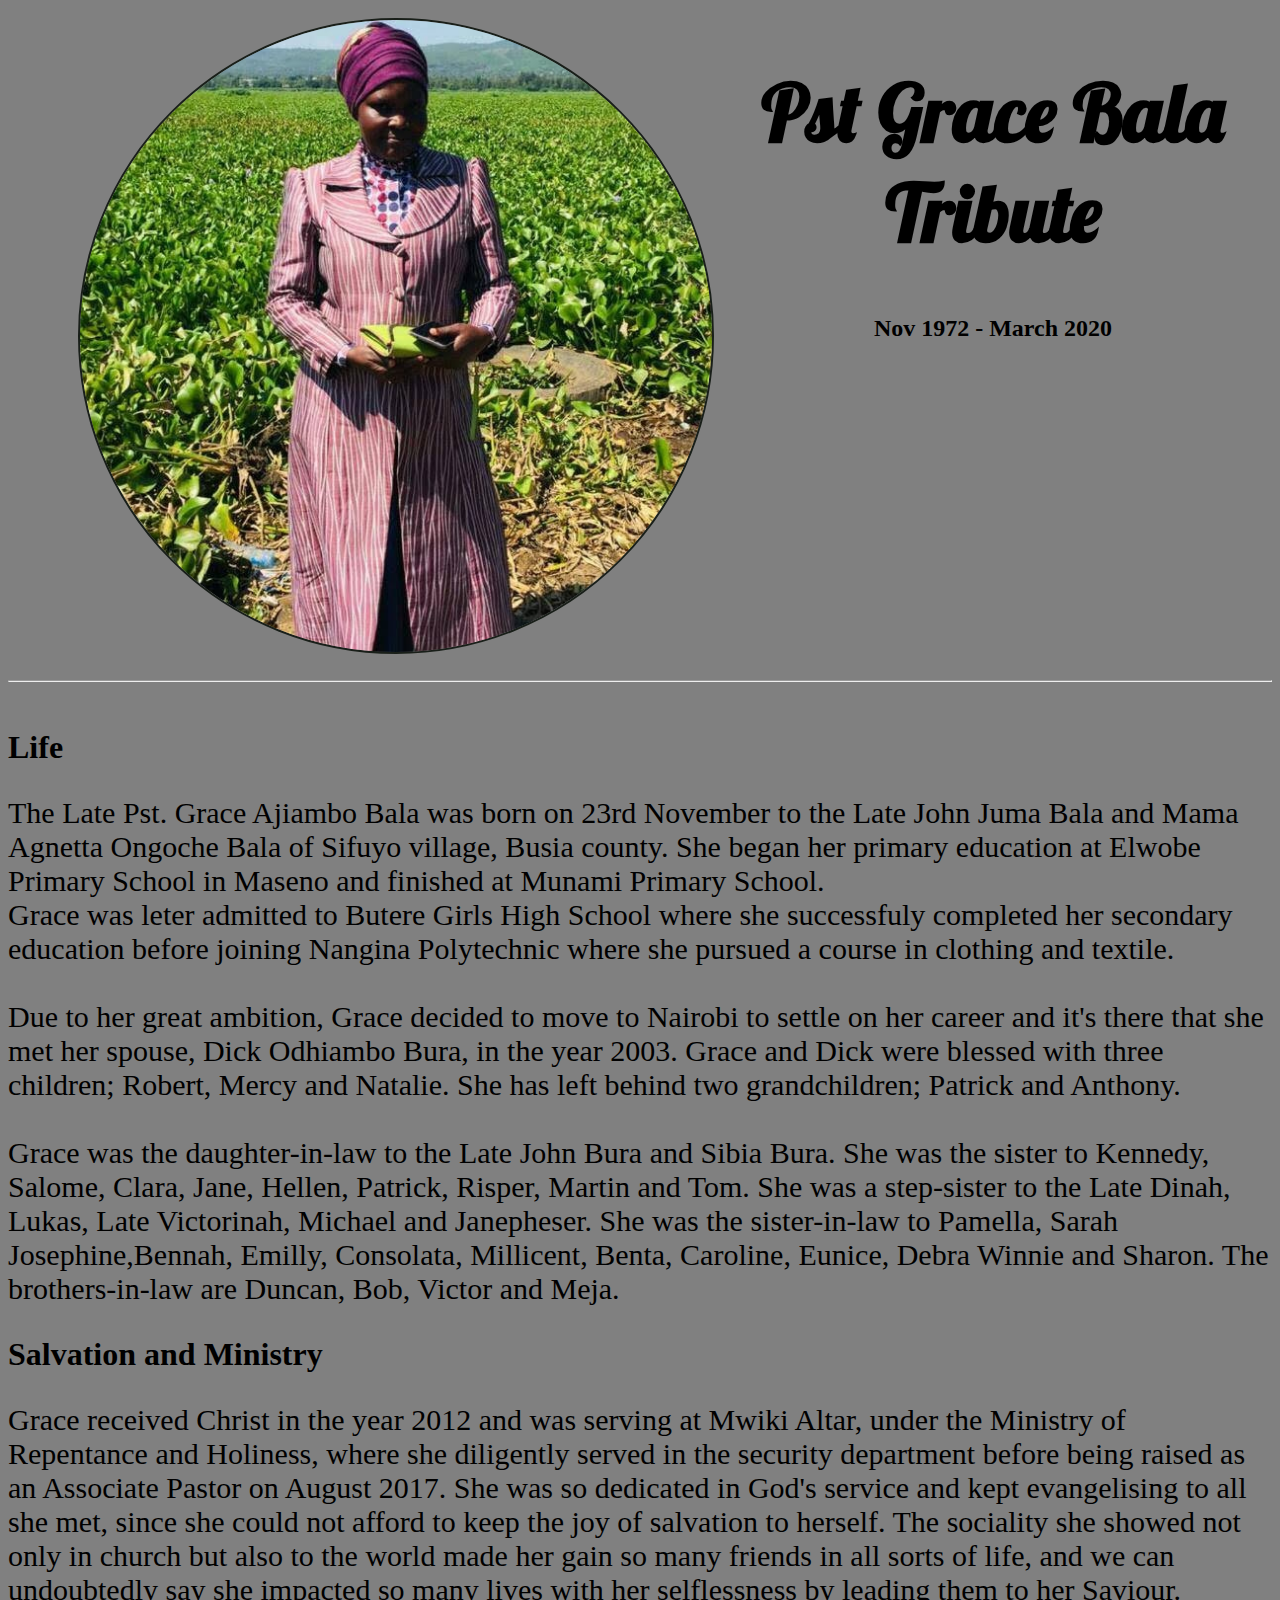
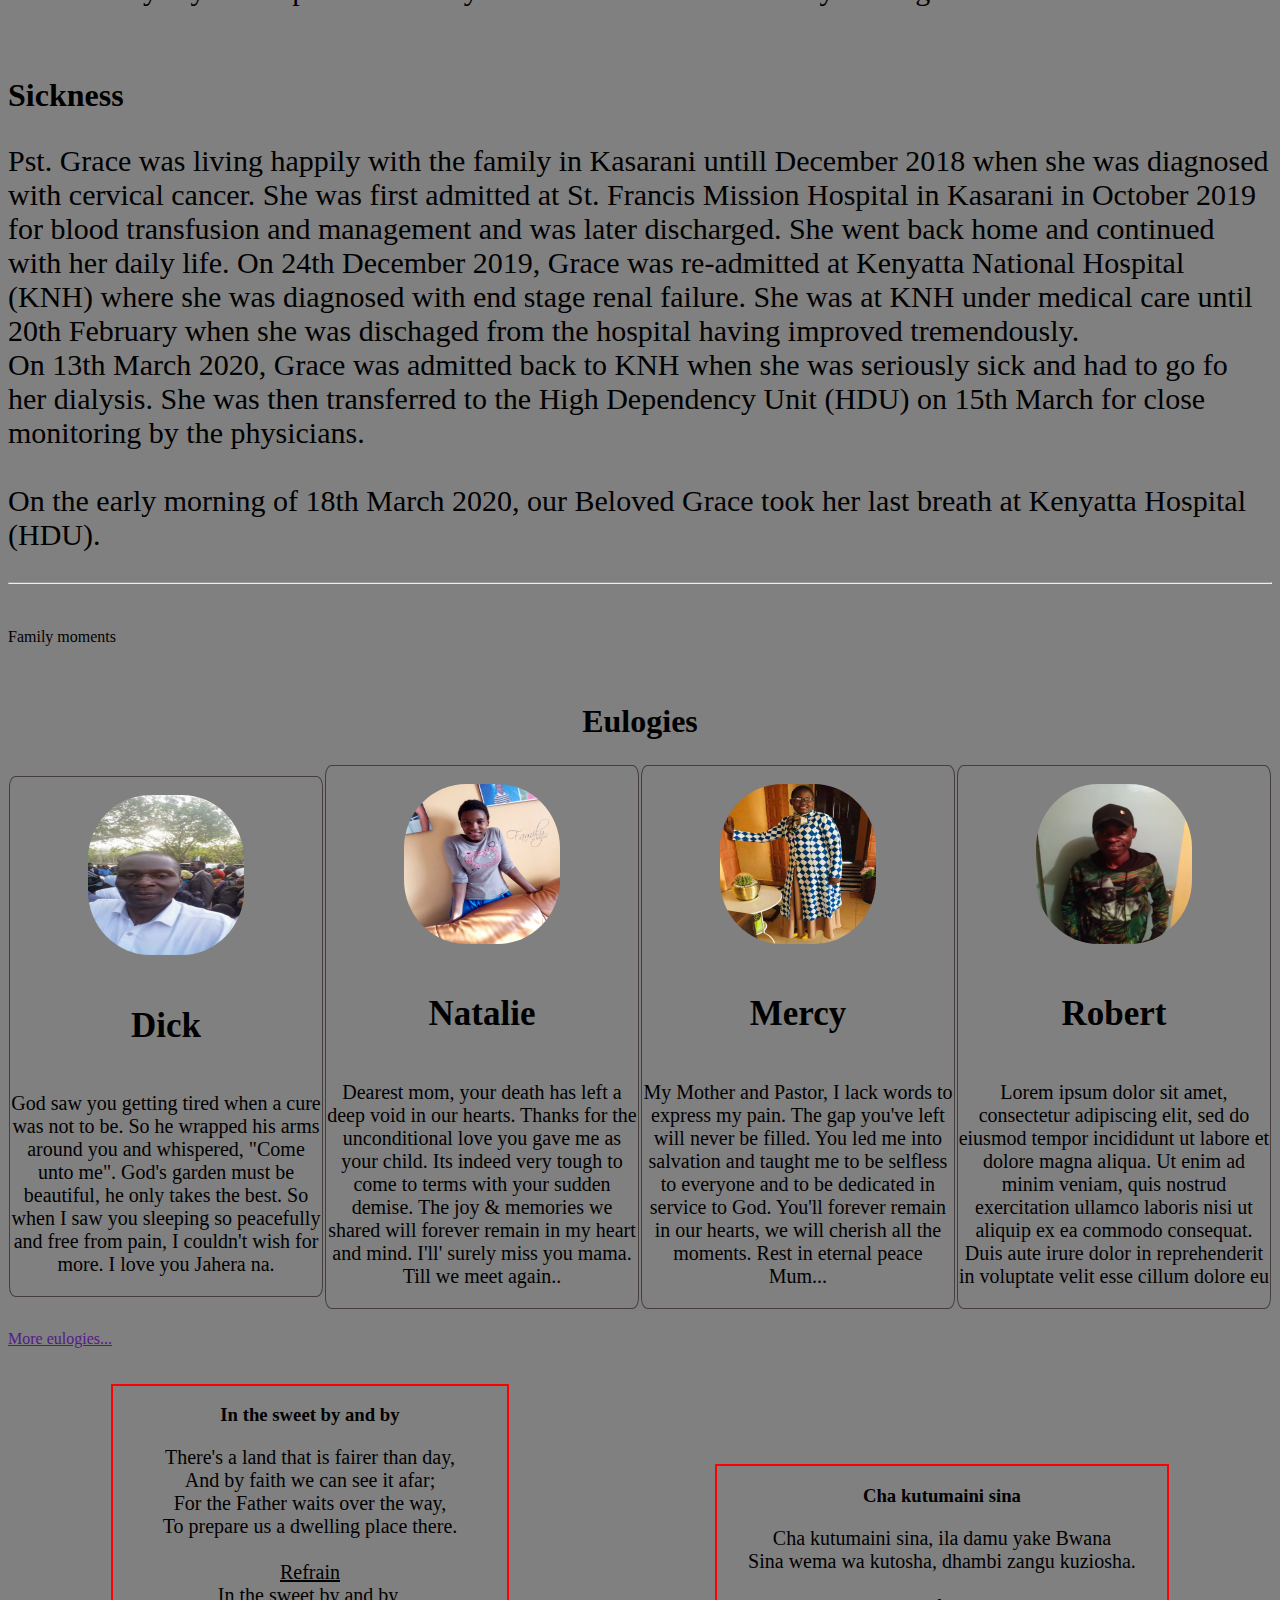
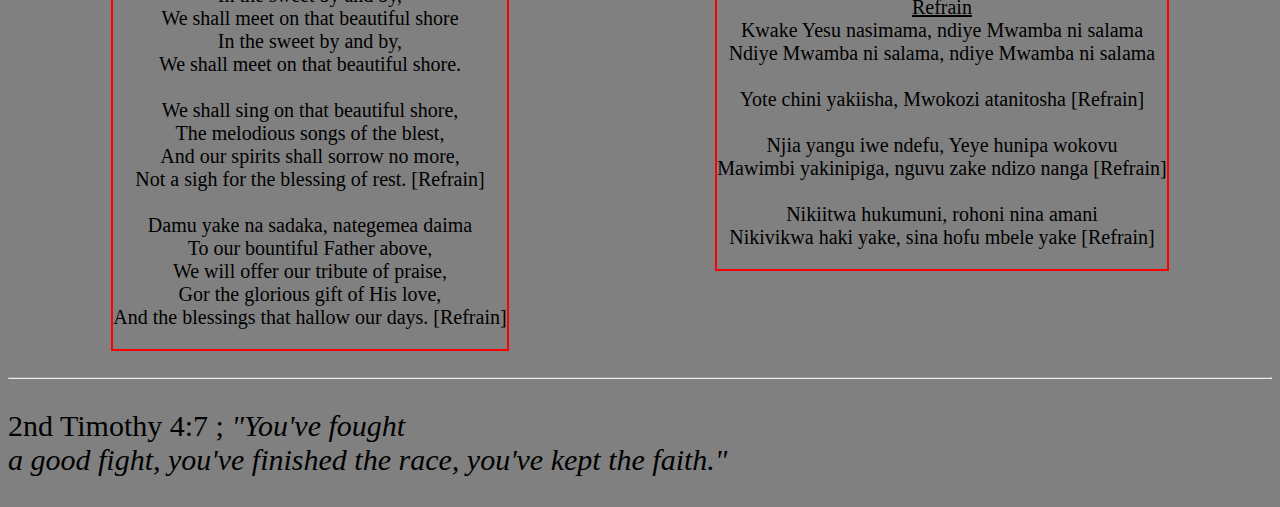
==== UI/index.html @ 375c4188 "add footer" ====
<!DOCTYPE html>
<html lang="en">

<head>
    <meta charsedevice-widtht="UTF-8">
    <meta name="viewport" content="width=, initial-scale=1.0">
    <title>Grace Tribute</title>
    <link href="https://fonts.googleapis.com/css2?family=Lobster&display=swap" rel="stylesheet">
    <link rel="stylesheet" href="style.css">
</head>

<body>
    
    <div class="header">
        <img class="grace" src="../Images/pst grace.jpg" alt="Pst Grace">
        <div class="header2">
            <h1 class="heading">Pst Grace Bala Tribute</h1> 
            <h2 class="dob">Nov 1972 - March 2020</h2>
        </div>
        
    </div> <br><hr>  <br>
    <div class="life">
        <h1>Life</h1>
        <p>The Late Pst. Grace Ajiambo Bala was born on 23rd November to the Late John Juma Bala and Mama      Agnetta
            Ongoche Bala of Sifuyo village, Busia county.
            She began her primary education at Elwobe Primary School in Maseno and finished at Munami Primary School. <br> Grace was leter admitted to Butere Girls High School where she successfuly completed her secondary education before joining Nangina Polytechnic where she pursued a course in clothing and textile. <br> <br>
            Due to her great ambition, Grace decided to move to Nairobi to settle on her career and it's there that she met her spouse, Dick Odhiambo Bura, in the year 2003. Grace and Dick were blessed with three children; Robert, Mercy and Natalie. She has left behind two grandchildren; Patrick and Anthony. <br> <br>
            Grace was the daughter-in-law to the Late John Bura and Sibia Bura. She was the sister to Kennedy, Salome, Clara, Jane, Hellen, Patrick, Risper, Martin and Tom. She was a step-sister to the Late Dinah, Lukas, Late Victorinah, Michael and Janepheser. She was the sister-in-law to Pamella, Sarah Josephine,Bennah, Emilly, Consolata, Millicent, Benta, Caroline, Eunice, Debra Winnie and Sharon. The brothers-in-law are Duncan, Bob, Victor and Meja.
        </p>
        <h1>Salvation and Ministry</h1>
        <p>Grace received Christ in the year 2012 and was serving at Mwiki Altar, under the Ministry of Repentance and Holiness, where she diligently served in the security department before being raised as an Associate Pastor on August 2017. 
        She was so dedicated in God's service and kept evangelising to all she met, since she could not afford to keep the joy of salvation to herself. The sociality she showed not only in church but also to the world made her gain so many friends in all sorts of life, and we can undoubtedly say she impacted so many lives with her selflessness by leading them to her Saviour.</p> <br>
        <h1>Sickness</h1>
        <p>Pst. Grace was living happily with the family in Kasarani untill December 2018 when she was diagnosed with cervical cancer. She was first admitted at St. Francis Mission Hospital in Kasarani in October 2019 for blood transfusion and management and was later discharged. She went  back home and continued with her daily life. On 24th December 2019, Grace was re-admitted at Kenyatta National Hospital (KNH) where she was diagnosed with end stage renal failure. She was at KNH under medical care until 20th February when she was dischaged from the hospital having improved tremendously. <br>
        On 13th March 2020, Grace was admitted back to KNH when she was seriously sick and had to go fo her dialysis. She was then transferred to the High Dependency Unit (HDU) on 15th March for close monitoring by the physicians. <br> <br>
        On the early morning of 18th March 2020, our Beloved Grace took her last breath at Kenyatta Hospital (HDU).</p> 
    </div> <hr> <br> <br>
    <div class="photos">Family moments</div> <br> <br>
    <div class="eulogies">
        <h1>Eulogies</h1>
        <div class="eulogy">
            <div class="dick"> <br>
                <img src="../Images/dick.jpg" alt="Dick">
                <h4>Dick</h4>
                <p>God saw you getting tired when a cure was not to be. So he wrapped his arms around you and whispered, "Come unto me". God's garden must be beautiful, he only takes the best. So when I saw you sleeping so peacefully and free from pain, I couldn't wish for more. I love you Jahera na.</p>
            </div>
            <div class="dick"> <br>
                <img src="../Images/natalie.jpg" alt="Natalie">
                <h4>Natalie</h4>
                <p>Dearest mom, your death has left a deep void in our hearts. Thanks for the unconditional love you gave me as your child. Its indeed very tough to come to terms with your sudden demise. The joy & memories we shared will forever remain in my heart and mind. I'll' surely miss you mama. Till we meet again..</p>
            </div>
            <div class="dick"> <br>
                <img src="../Images/mercy.jpg" alt="Mercy">
                <h4>Mercy</h4>
                <p>My Mother and Pastor, I lack words to express my pain. The gap you've left will never be filled. You led me into salvation and taught me to be selfless to everyone and to be dedicated in service to God. You'll forever remain in our hearts, we will cherish all the moments. Rest in eternal peace Mum...</p>
            </div>
            <div class="dick"> <br>
                <img src="../Images/robert.jpg" alt="Robert">
                <h4>Robert</h4>
                <p>Lorem ipsum dolor sit amet, consectetur adipiscing elit, sed do eiusmod tempor incididunt ut labore et dolore magna aliqua. Ut enim ad minim veniam, quis nostrud exercitation ullamco laboris nisi ut aliquip ex ea commodo consequat. Duis aute irure dolor in reprehenderit in voluptate velit esse cillum dolore eu </p>
            </div>
        </div> <br>
        <div class="more-eulogies"></div> 
            <a href="">More eulogies...</a> 
        </div> <br> <br>
    </div>
    
    <div class="songs">
        <div class="song1">
            <h3>In the sweet by and by</h3>
            <p>There's a land that is fairer than day, <br> 
               And by faith we can see it afar; <br> 
               For the Father waits over the way, <br> 
               To prepare us a dwelling place there. <br><br> 

               <u>Refrain</u> <br> 
               In the sweet by and by, <br> 
               We shall meet on that beautiful shore <br> 
               In the sweet by and by, <br> 
               We shall meet on that beautiful shore. <br> <br>
               
               We shall sing on that beautiful shore,<br>
               The melodious songs of the blest, <br>
               And our spirits shall sorrow no more, <br>
               Not a sigh for the blessing of rest. [Refrain] <br> <br>
               Damu yake na sadaka, nategemea daima <br>
               
               To our bountiful Father above, <br>
               We will offer our tribute of praise, <br>
               Gor the glorious gift of His love, <br>
               And the blessings that hallow our days. [Refrain]
            </p>
        </div>
        <div class="song1">
            <h3>Cha kutumaini sina</h3>
            <p>Cha kutumaini sina, ila damu yake Bwana <br>
               Sina wema wa kutosha, dhambi zangu kuziosha. <br><br>
               
               <u>Refrain <br></u>
               Kwake Yesu nasimama, ndiye Mwamba ni salama <br>
               Ndiye Mwamba ni salama, ndiye Mwamba ni salama <br><br>

               Yote chini yakiisha, Mwokozi atanitosha [Refrain] <br> <br>

               Njia yangu iwe ndefu, Yeye hunipa wokovu <br>
               Mawimbi yakinipiga, nguvu zake ndizo nanga [Refrain] <br> <br>
               
               Nikiitwa hukumuni, rohoni nina amani <br>
               Nikivikwa haki yake, sina hofu mbele yake [Refrain]<br>
            </p>
        </div>
    </div> <br>  <hr>
    <footer>
        <p> 2nd Timothy 4:7 ;
            <i> "You've fought <br> a good fight, you've finished the race, you've kept the faith." </i>
        </p>
    </footer>
</body>

</html>
---- UI/style.css ----
body {
    background-color: grey;
}
h1.heading {
    font-family: Lobster, cursive;
    font-size: 80px;
    text-align: center;

}

img.grace {
   float: left;
   width: 50%;
   height: 50%;
   margin-left: 70px;
   margin-top: 10px;
   border-radius: 50%;
   border: 2px solid rgb(25, 31, 25);
}
div.header {
    height: 100%;
    display: flex;
}
div.header2 {
    justify-content: space-around;
}
h2 {
    text-align: center;
}
p {
    font-size: 30px;
}
/* responsive for laptop size >> margin top for header to +ve 

*/
.eulogy {
    display: flex;
    width: 100%;
    height: 550px;
}
.dick {
    text-align: center;
    width: 24.7%;
    margin: auto;
    border: 1px solid rgb(70, 61, 61);
    border-radius: 2%;
}
.dick p {
    font-size: 20px;
}
.dick:hover {
    border: 2px solid rgb(75, 60, 60);
    background-color: white;
}
.eulogy img {
    width: 50%;
    height: 10rem;
    border-radius: 40%;
}
.eulogy h4 {
    font-size: 35px;
}
.eulogies h1 {
    text-align: center;

}
.songs {
    display: flex;
}
.song1 {
    /* width: 45%; */
    margin: auto;
    /* height: 33rem; */
    border: 2px solid red;
    text-align: center;
    display: inline;
}
.song1 p {
    font-size: 20px;
}
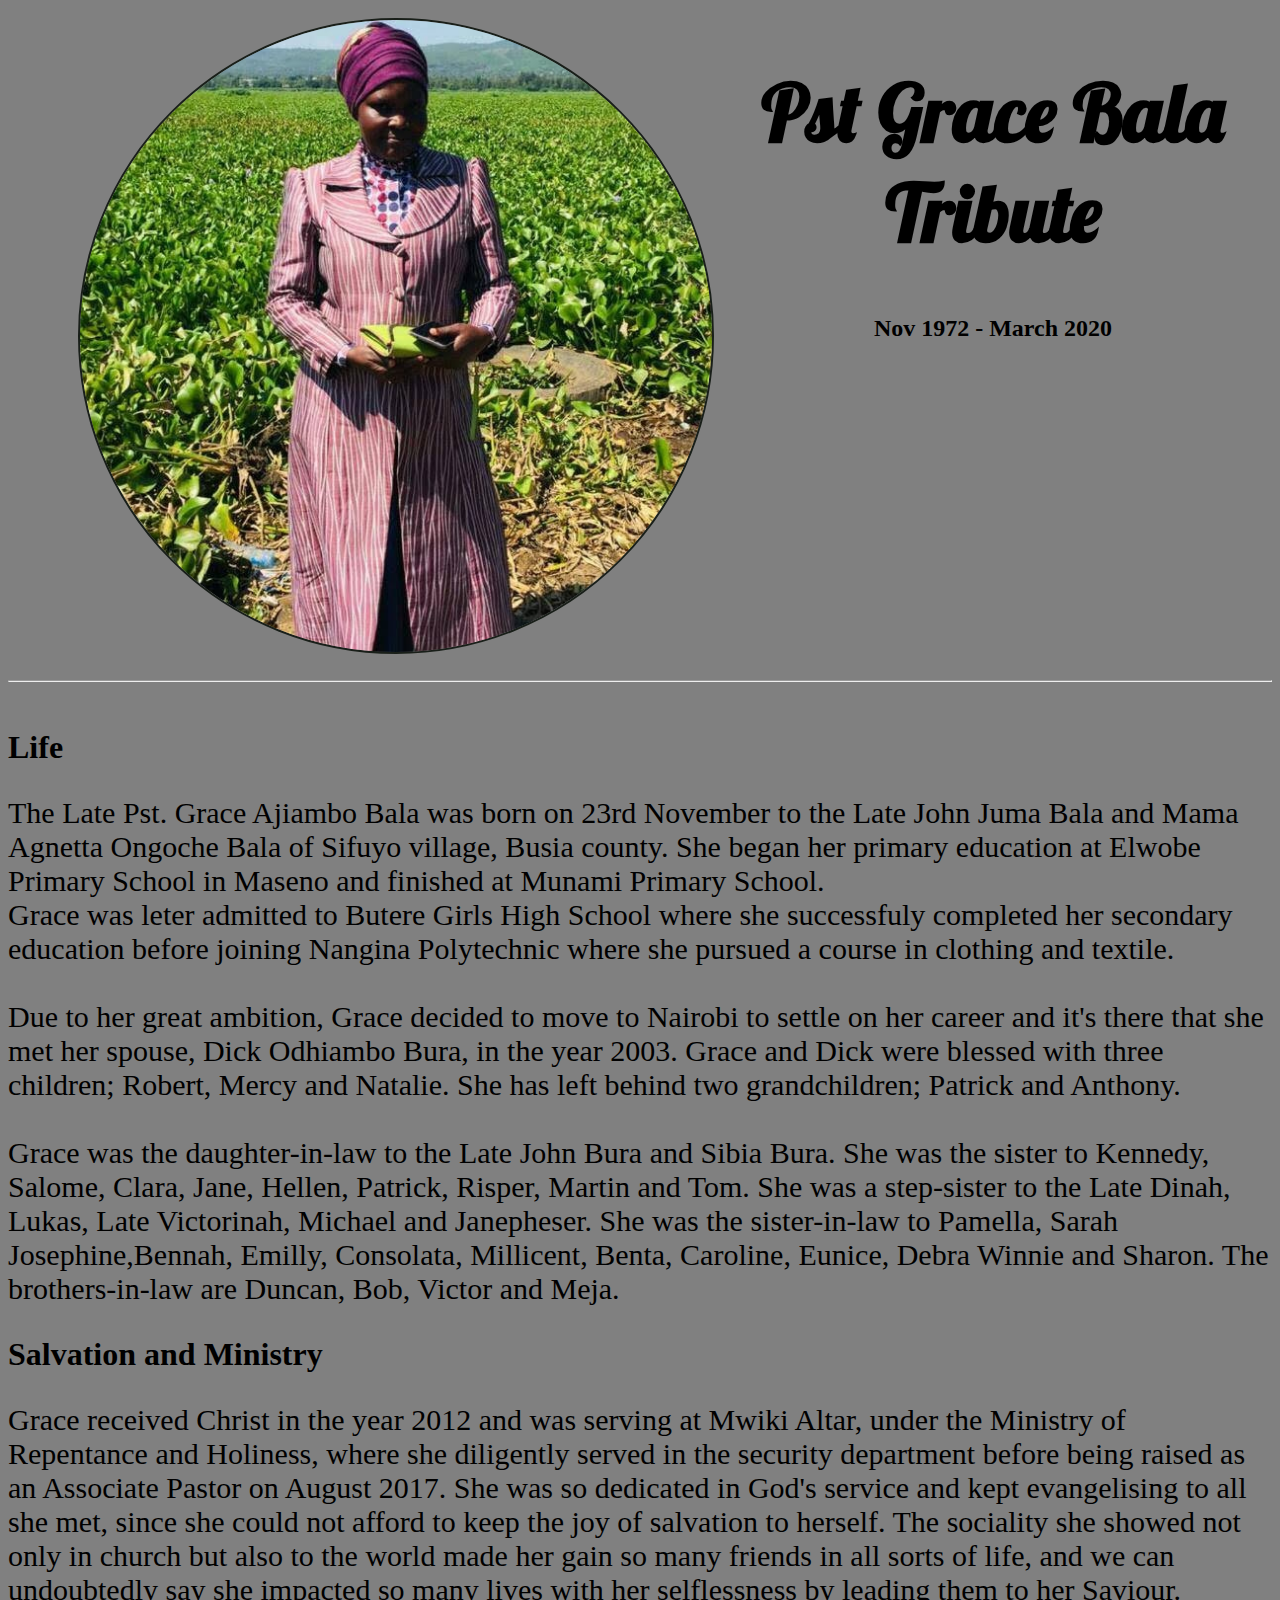
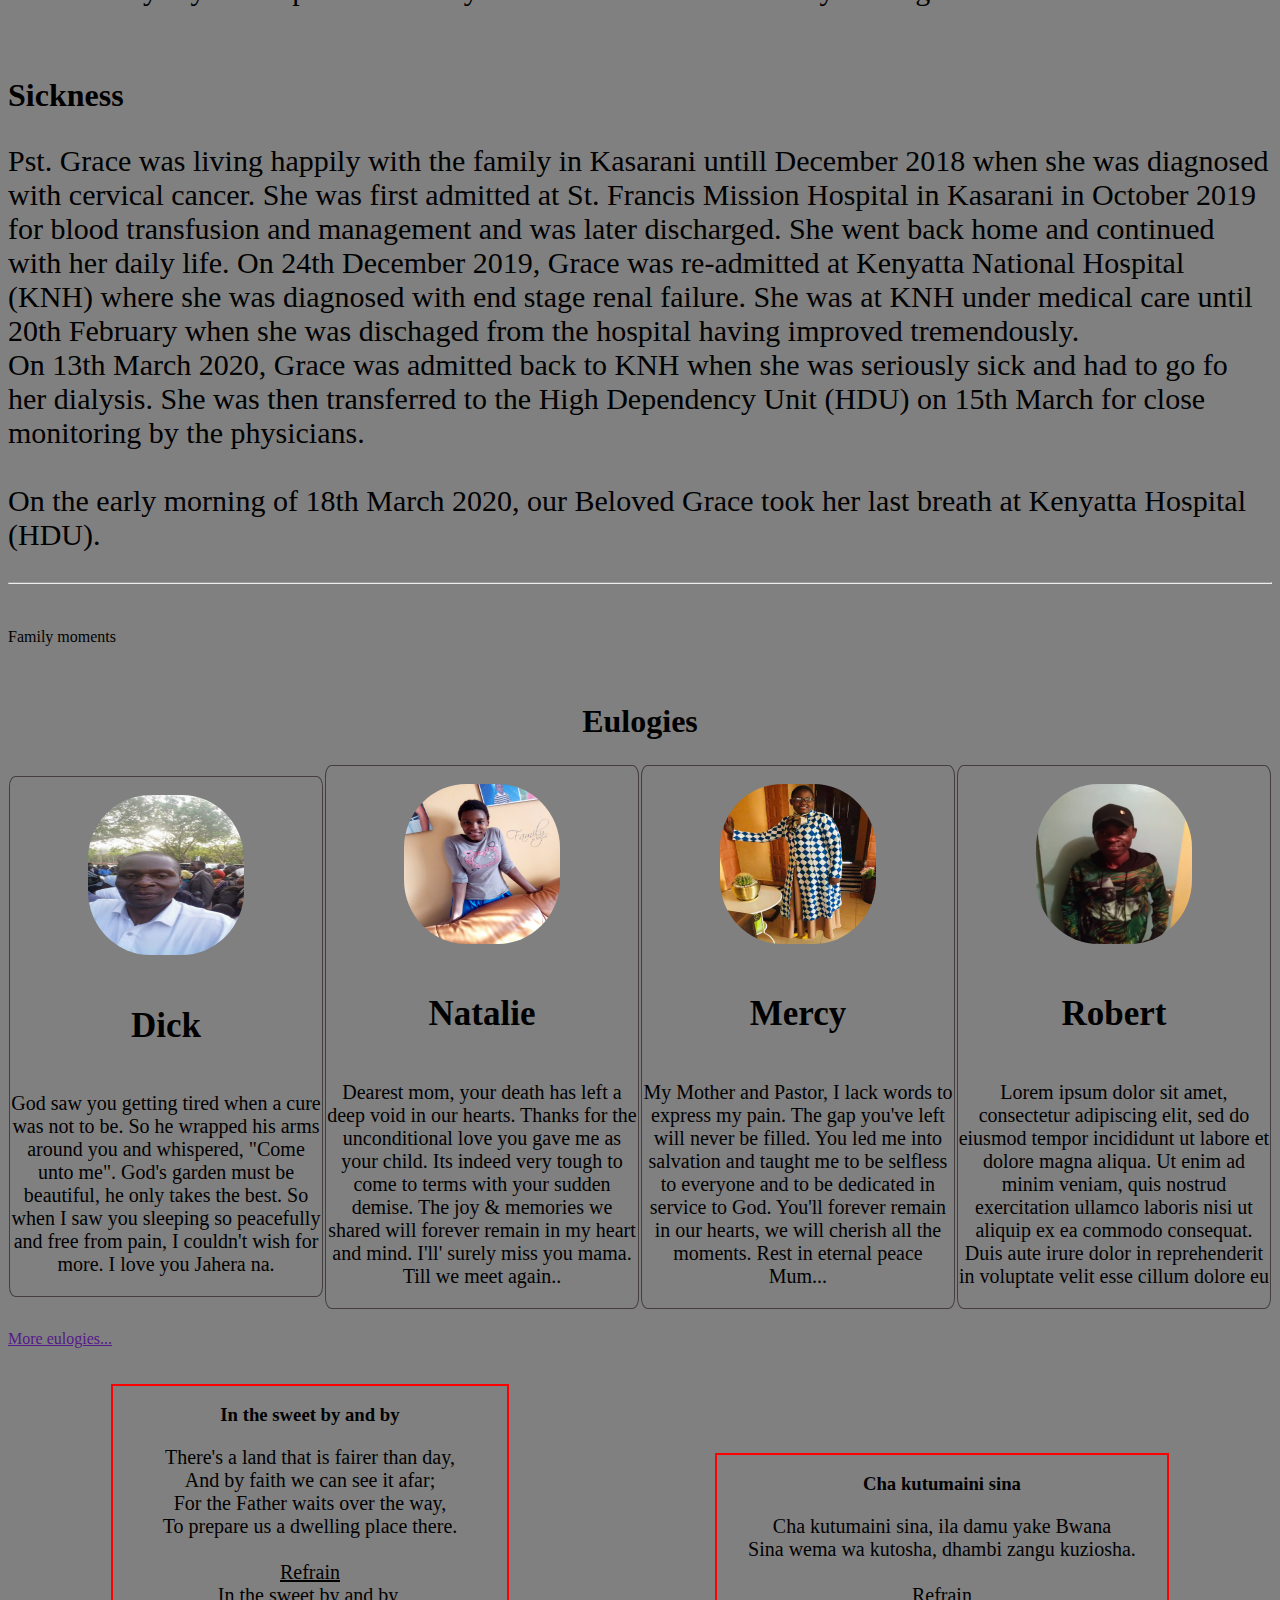
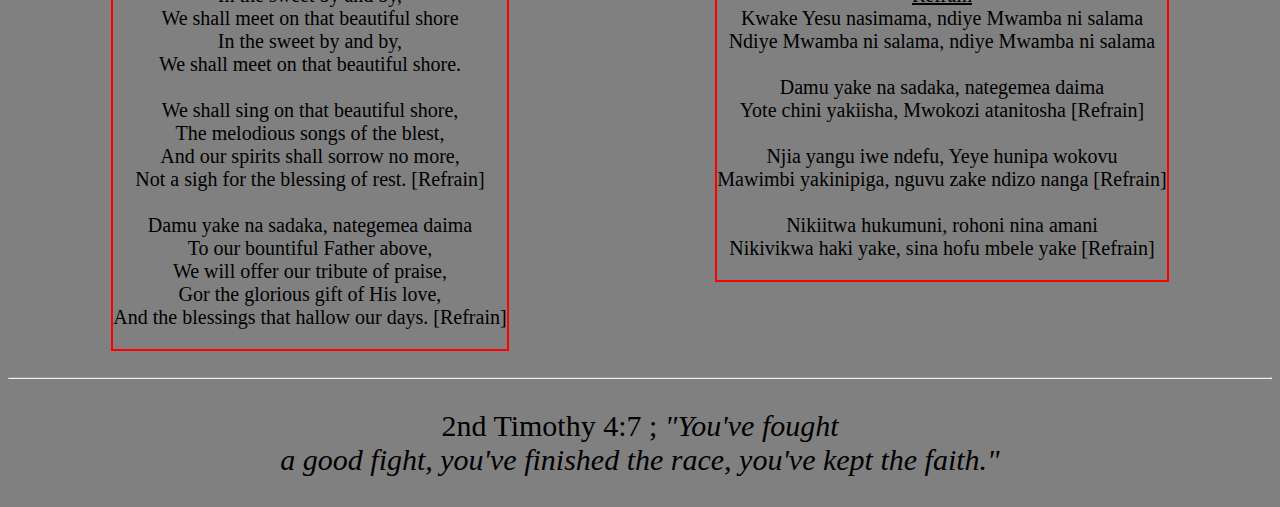
==== commit fe35b235: "eulogy song error" ====
--- a/UI/index.html
+++ b/UI/index.html
@@ -100,6 +100,7 @@
                Kwake Yesu nasimama, ndiye Mwamba ni salama <br>
                Ndiye Mwamba ni salama, ndiye Mwamba ni salama <br><br>
 
+               Damu yake na sadaka, nategemea daima <br>
                Yote chini yakiisha, Mwokozi atanitosha [Refrain] <br> <br>
 
                Njia yangu iwe ndefu, Yeye hunipa wokovu <br>
--- a/UI/style.css
+++ b/UI/style.css
@@ -77,4 +77,7 @@
 }
 .song1 p {
     font-size: 20px;
+}
+footer {
+    text-align: center;
 }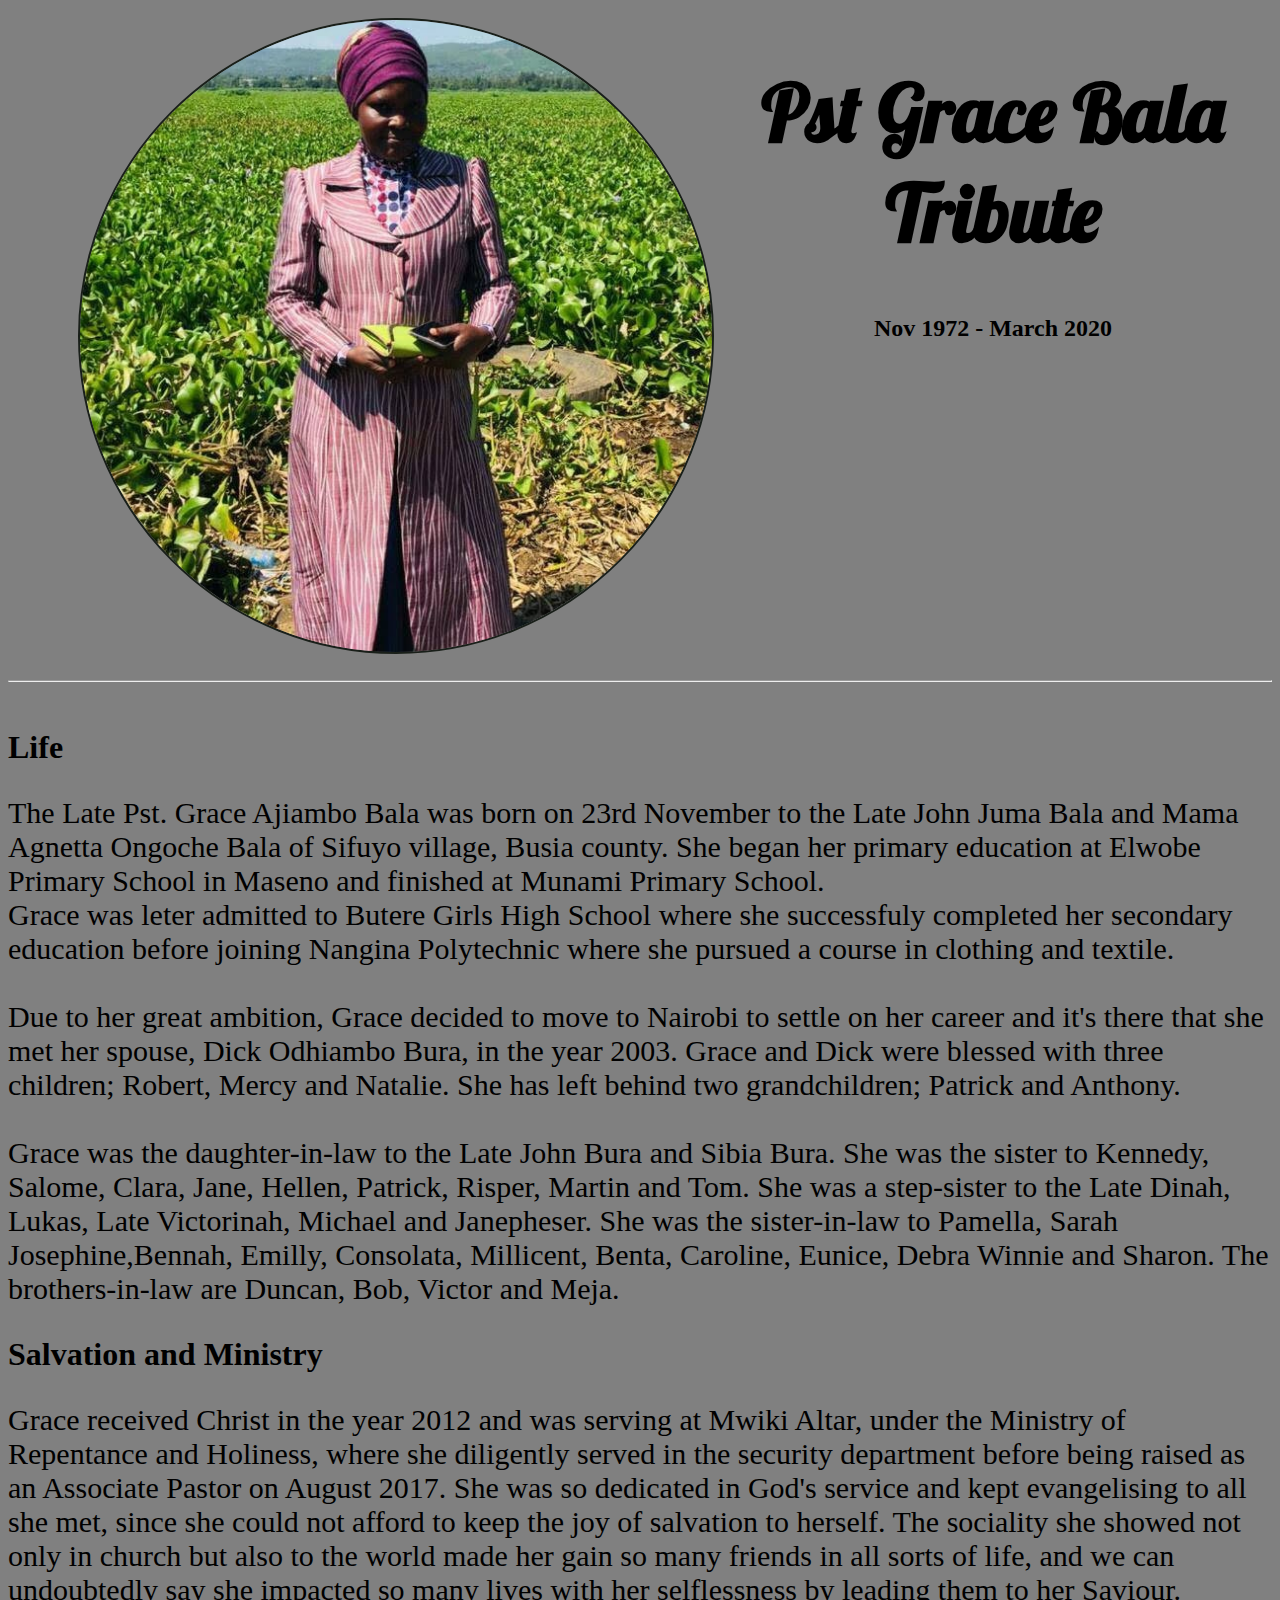
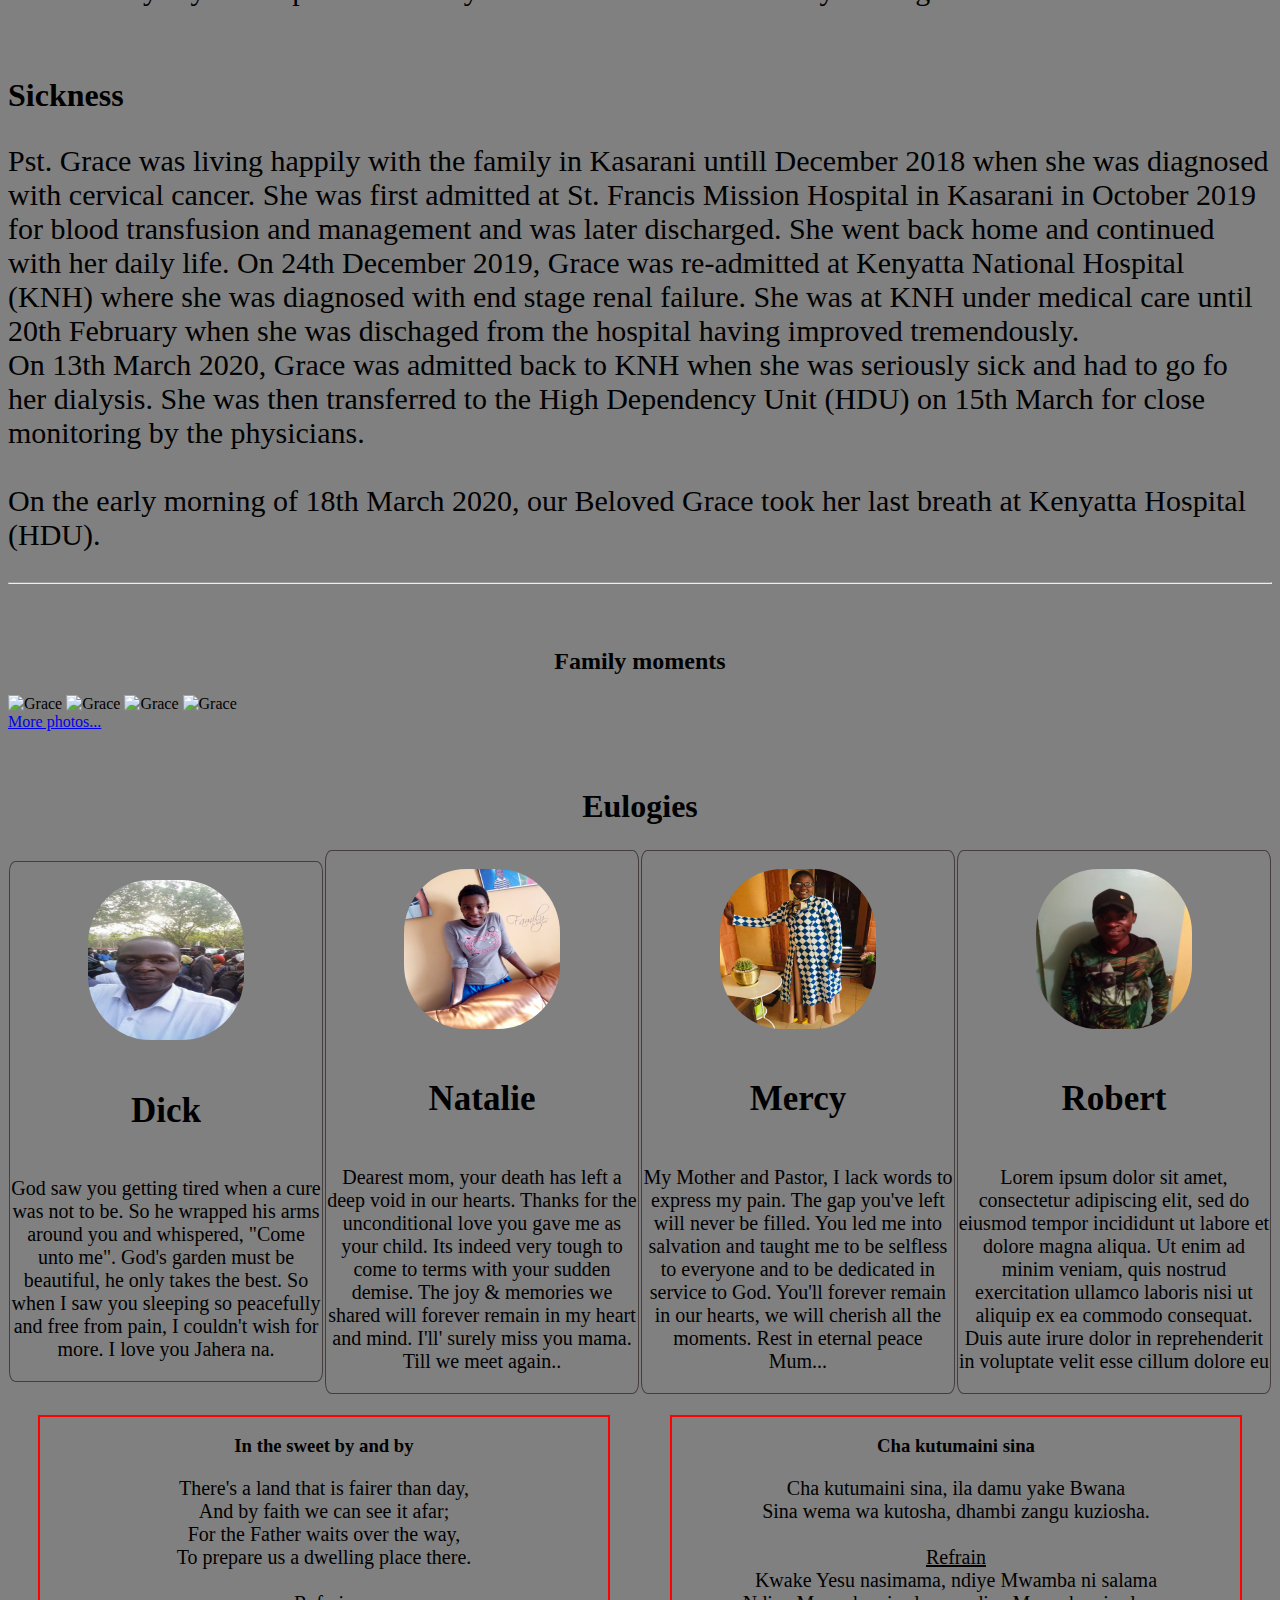
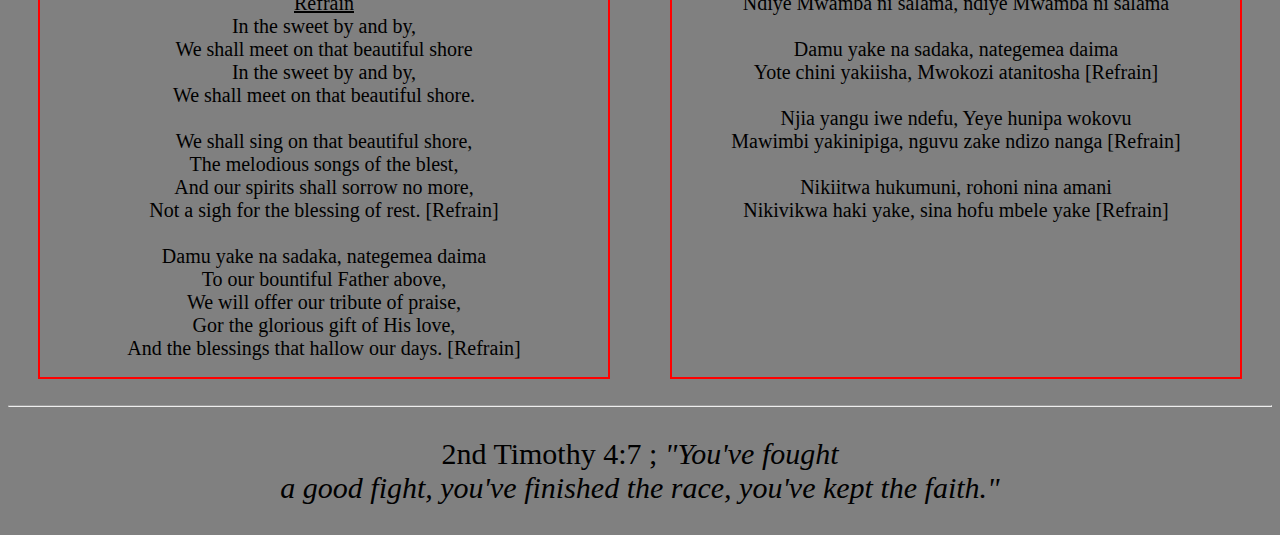
==== commit 2f31b2df: "add family moments" ====
--- a/UI/index.html
+++ b/UI/index.html
@@ -35,7 +35,16 @@
         On 13th March 2020, Grace was admitted back to KNH when she was seriously sick and had to go fo her dialysis. She was then transferred to the High Dependency Unit (HDU) on 15th March for close monitoring by the physicians. <br> <br>
         On the early morning of 18th March 2020, our Beloved Grace took her last breath at Kenyatta Hospital (HDU).</p> 
     </div> <hr> <br> <br>
-    <div class="photos">Family moments</div> <br> <br>
+    <div class="photos">
+        <h2>Family moments</h2>
+        <div class="fam_photos">
+            <img class="fam_pic" src="../Images/Family_Moments/first.jpg" alt="Grace">
+            <img class="fam_pic" src="../Images/Family_Moments/first1.jpg" alt="Grace">
+            <img class="fam_pic" src="../Images/Family_Moments/first3.jpg" alt="Grace">
+            <img class="fam_pic" src="../Images/Family_Moments/first4.jpg" alt="Grace">
+        </div>
+        <a href="family_moments">More photos...</a>
+    </div> <br> <br>
     <div class="eulogies">
         <h1>Eulogies</h1>
         <div class="eulogy">
@@ -60,9 +69,9 @@
                 <p>Lorem ipsum dolor sit amet, consectetur adipiscing elit, sed do eiusmod tempor incididunt ut labore et dolore magna aliqua. Ut enim ad minim veniam, quis nostrud exercitation ullamco laboris nisi ut aliquip ex ea commodo consequat. Duis aute irure dolor in reprehenderit in voluptate velit esse cillum dolore eu </p>
             </div>
         </div> <br>
-        <div class="more-eulogies"></div> 
+        <!-- <div class="more-eulogies"></div> 
             <a href="">More eulogies...</a> 
-        </div> <br> <br>
+        </div> <br> <br> -->
     </div>
     
     <div class="songs">
--- a/UI/style.css
+++ b/UI/style.css
@@ -68,12 +68,12 @@
     display: flex;
 }
 .song1 {
-    /* width: 45%; */
+    width: 45%;
     margin: auto;
-    /* height: 33rem; */
+    height: 35rem;
     border: 2px solid red;
     text-align: center;
-    display: inline;
+    display: block;
 }
 .song1 p {
     font-size: 20px;
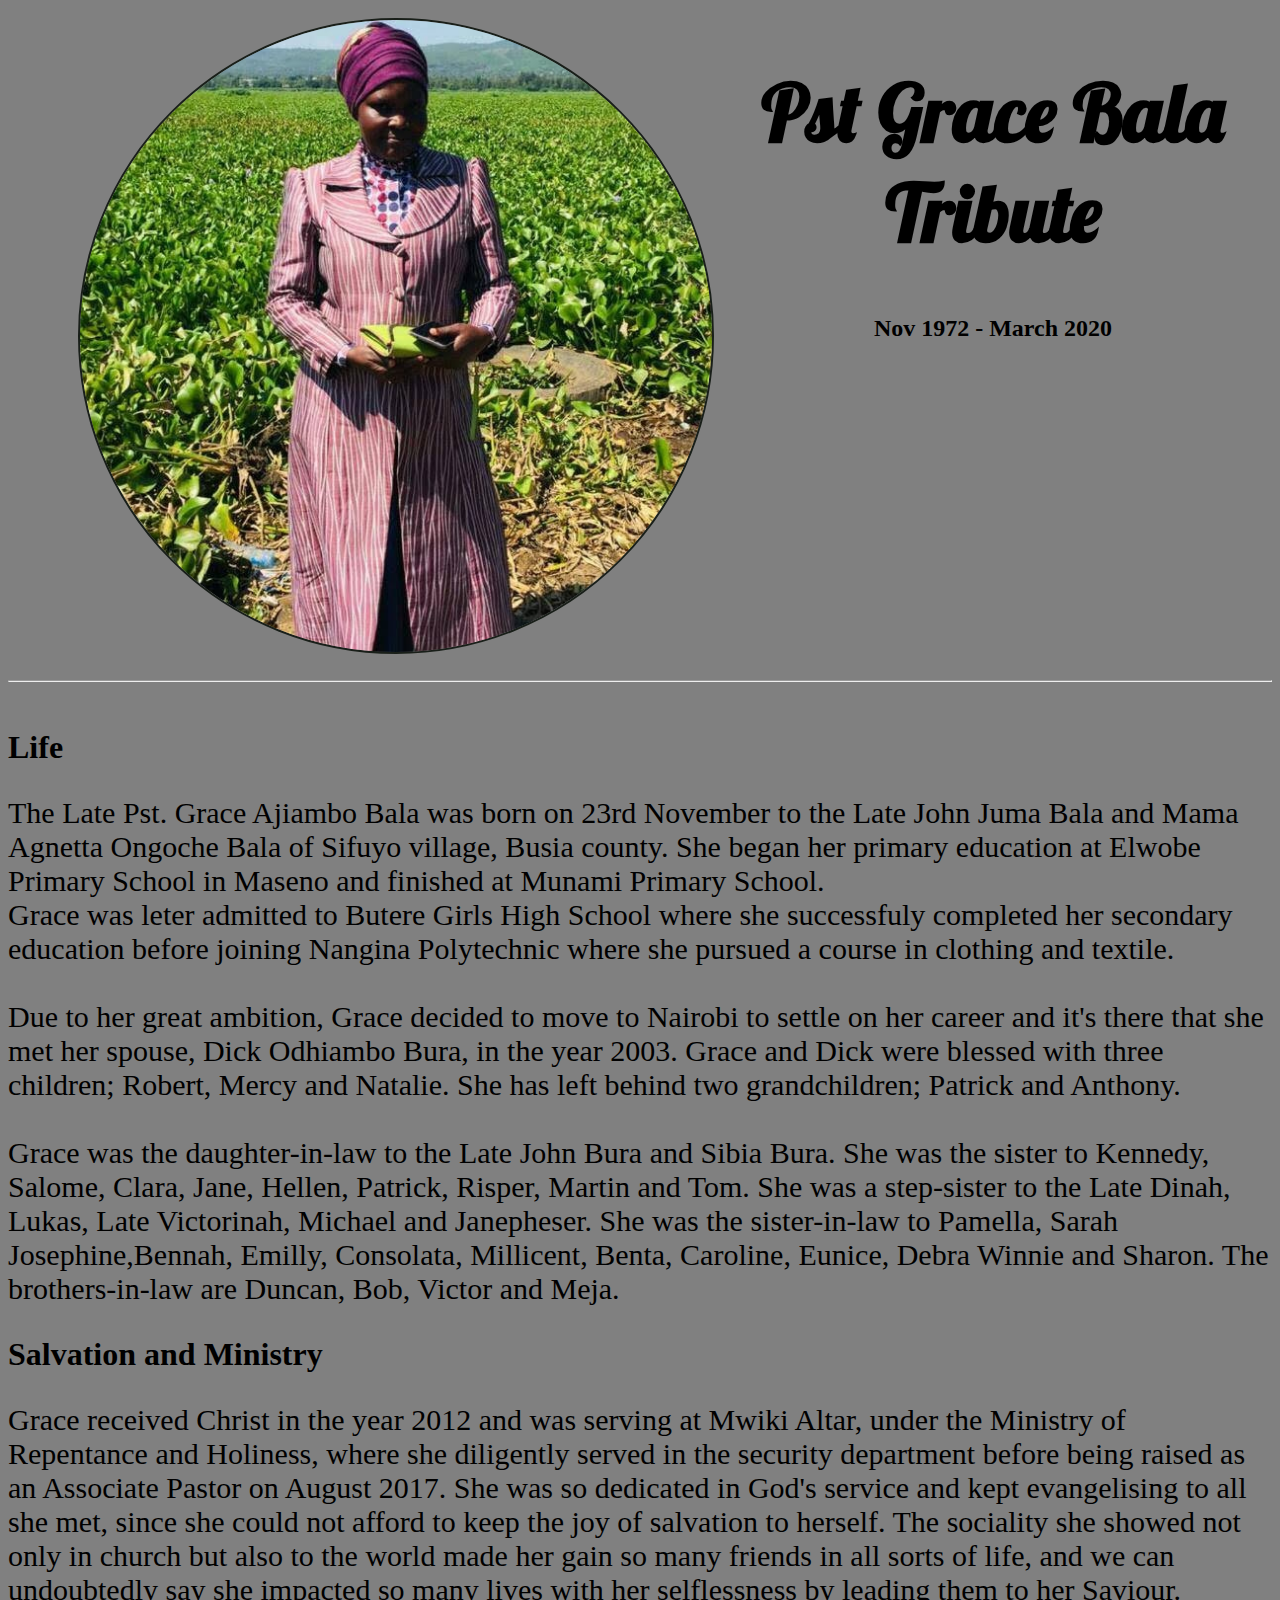
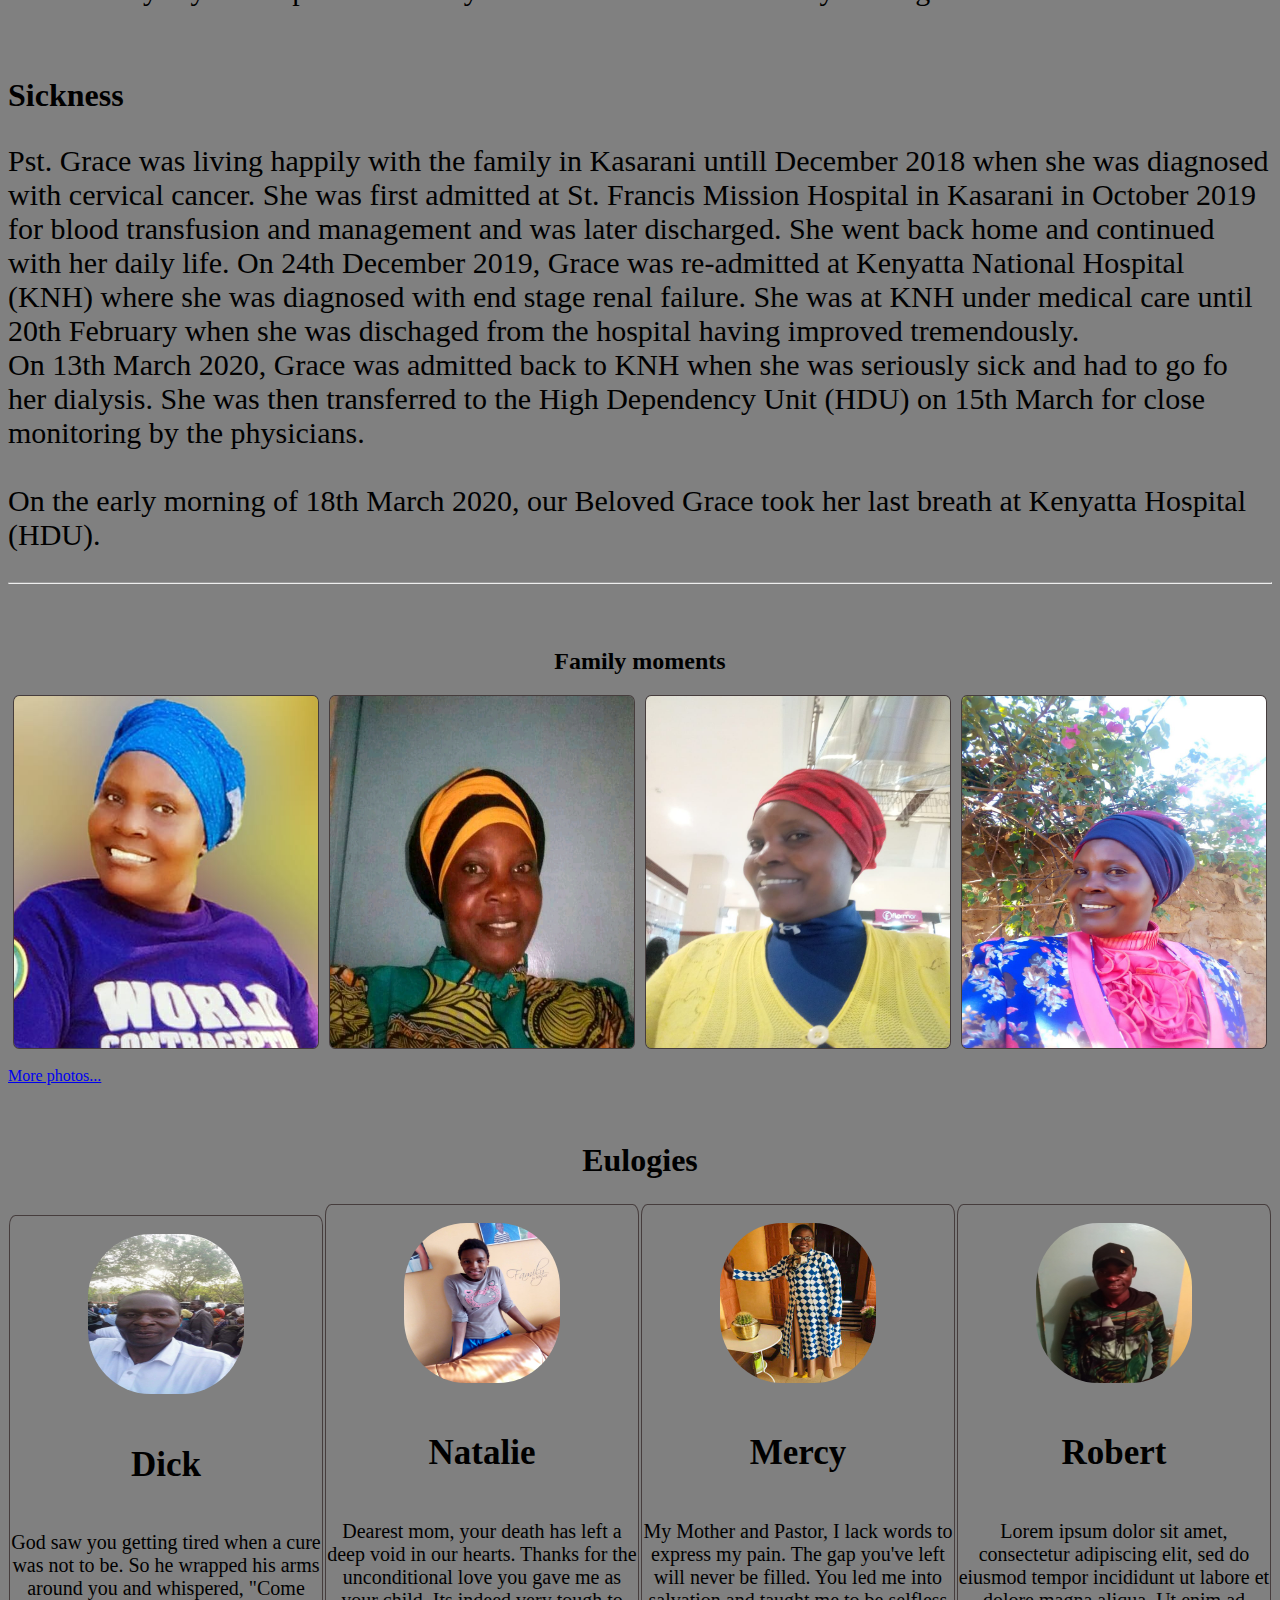
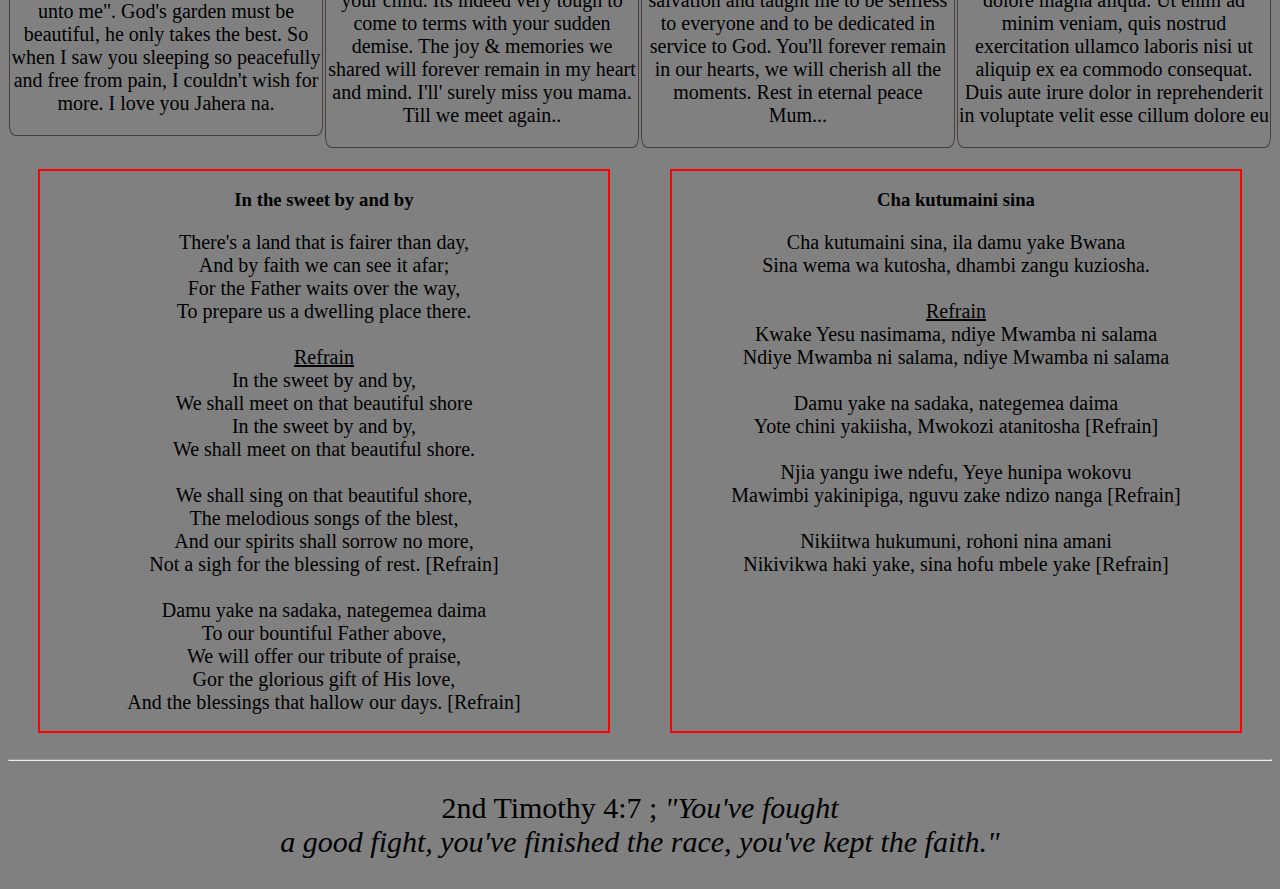
==== commit 1aed80a8: "added family moments photos" ====
--- a/UI/index.html
+++ b/UI/index.html
@@ -42,14 +42,14 @@
             <img class="fam_pic" src="../Images/Family_Moments/first1.jpg" alt="Grace">
             <img class="fam_pic" src="../Images/Family_Moments/first3.jpg" alt="Grace">
             <img class="fam_pic" src="../Images/Family_Moments/first4.jpg" alt="Grace">
-        </div>
-        <a href="family_moments">More photos...</a>
+        </div> <br>
+        <a href="family_moments.html">More photos...</a>
     </div> <br> <br>
     <div class="eulogies">
         <h1>Eulogies</h1>
         <div class="eulogy">
             <div class="dick"> <br>
-                <img src="../Images/dick.jpg" alt="Dick">
+                 <img src="../Images/dick.jpg" alt="Dick">
                 <h4>Dick</h4>
                 <p>God saw you getting tired when a cure was not to be. So he wrapped his arms around you and whispered, "Come unto me". God's garden must be beautiful, he only takes the best. So when I saw you sleeping so peacefully and free from pain, I couldn't wish for more. I love you Jahera na.</p>
             </div>
@@ -62,15 +62,15 @@
                 <img src="../Images/mercy.jpg" alt="Mercy">
                 <h4>Mercy</h4>
                 <p>My Mother and Pastor, I lack words to express my pain. The gap you've left will never be filled. You led me into salvation and taught me to be selfless to everyone and to be dedicated in service to God. You'll forever remain in our hearts, we will cherish all the moments. Rest in eternal peace Mum...</p>
-            </div>
+            </div> 
             <div class="dick"> <br>
                 <img src="../Images/robert.jpg" alt="Robert">
-                <h4>Robert</h4>
+                <h4>Robert</h4> 
                 <p>Lorem ipsum dolor sit amet, consectetur adipiscing elit, sed do eiusmod tempor incididunt ut labore et dolore magna aliqua. Ut enim ad minim veniam, quis nostrud exercitation ullamco laboris nisi ut aliquip ex ea commodo consequat. Duis aute irure dolor in reprehenderit in voluptate velit esse cillum dolore eu </p>
             </div>
         </div> <br>
         <!-- <div class="more-eulogies"></div> 
-            <a href="">More eulogies...</a> 
+            <a href="">More eulogies...</a>                                                                
         </div> <br> <br> -->
     </div>
     
--- a/UI/style.css
+++ b/UI/style.css
@@ -78,6 +78,18 @@
 .song1 p {
     font-size: 20px;
 }
+.fam_photos {
+    display: flex;
+    width: 100%;
+}
+.fam_pic {
+    text-align: center;
+    width: 24%;
+    height: 22rem;
+    margin: auto;
+    border: 1px solid rgb(70, 61, 61);
+    border-radius: 2%;
+}
 footer {
     text-align: center;
 }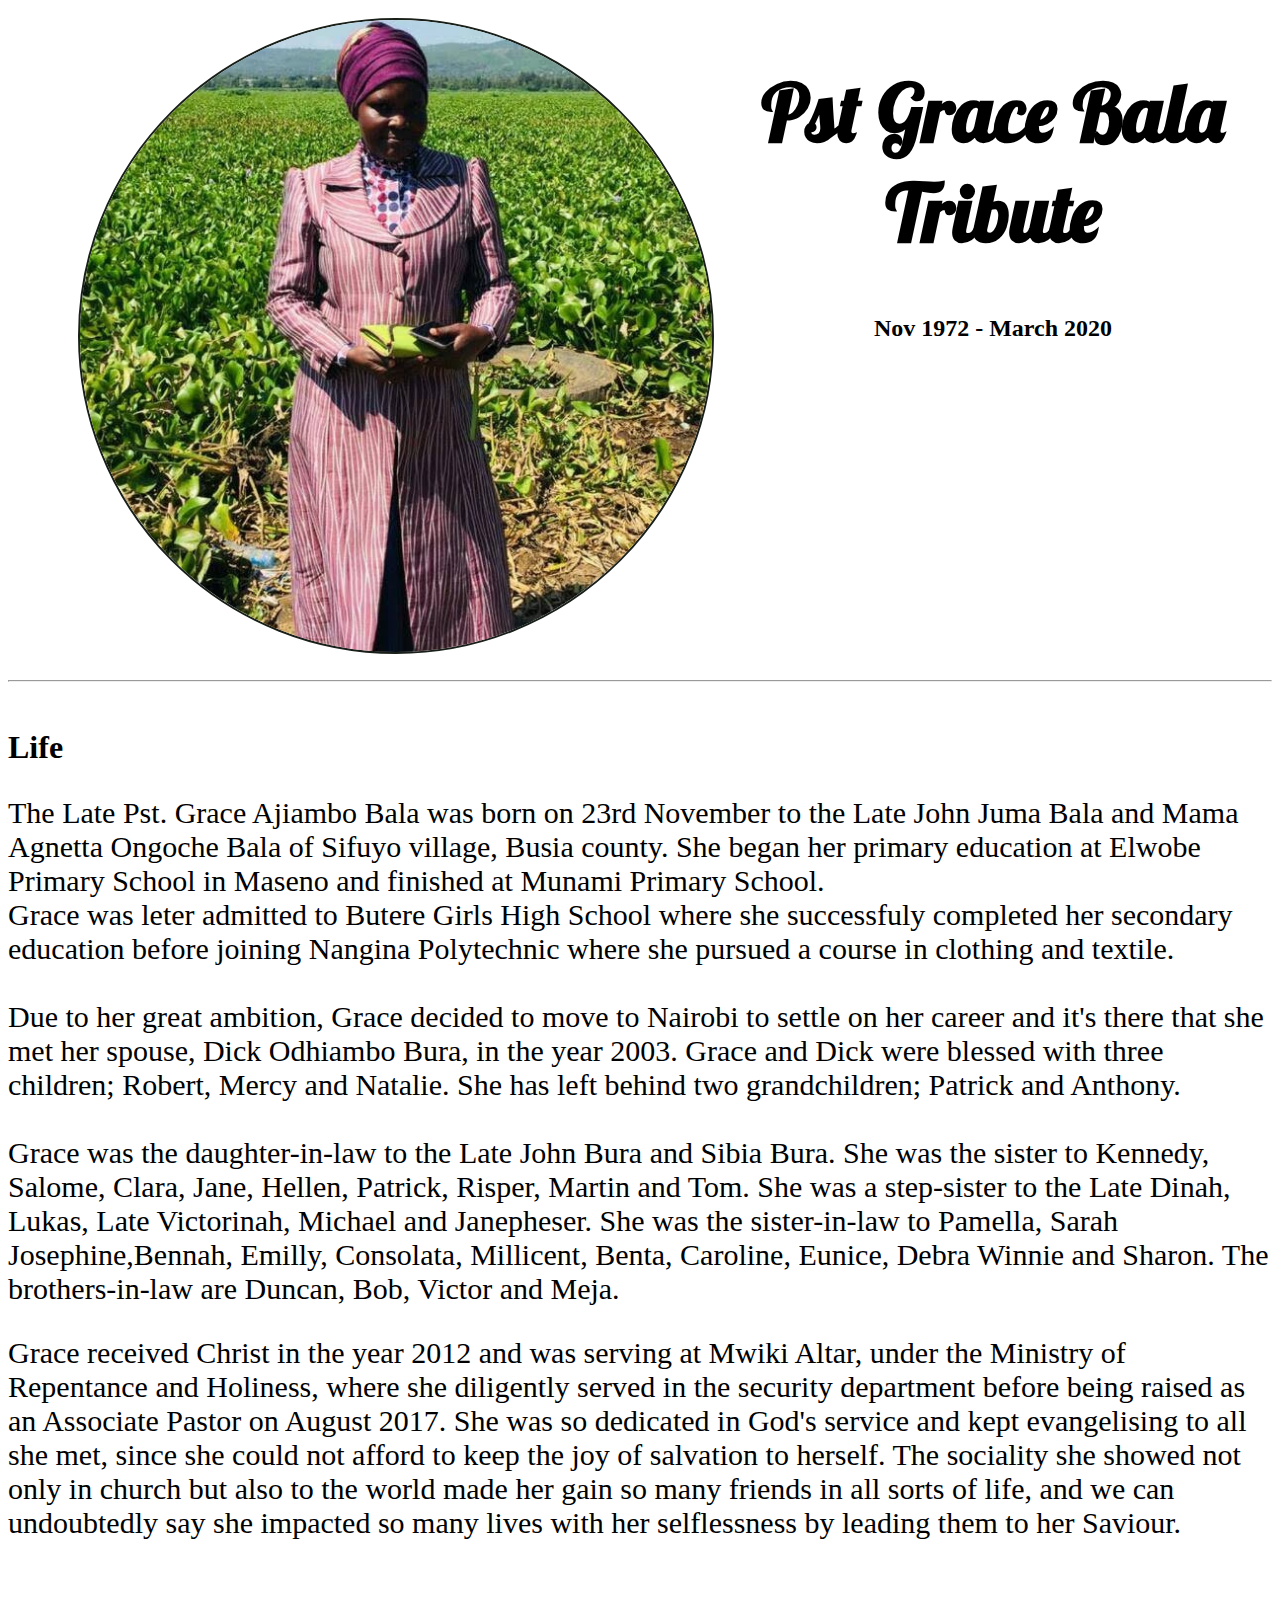
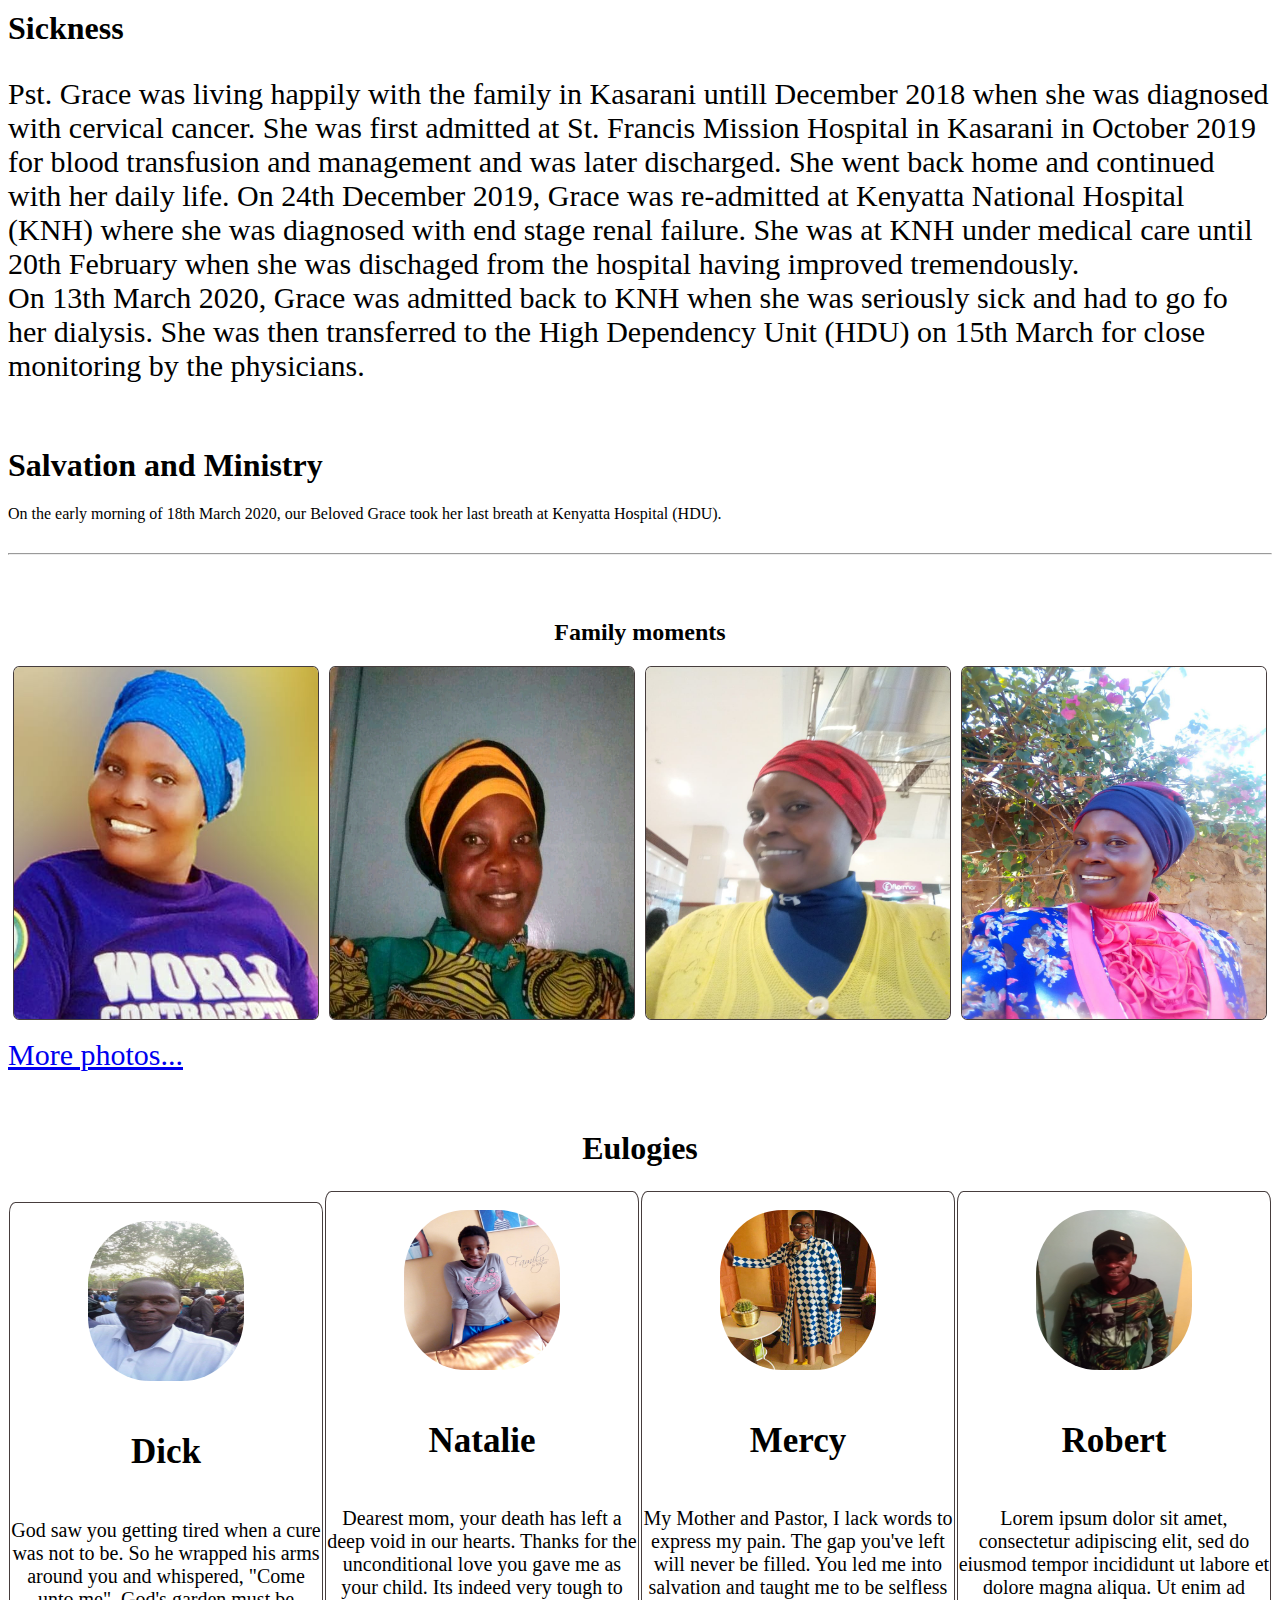
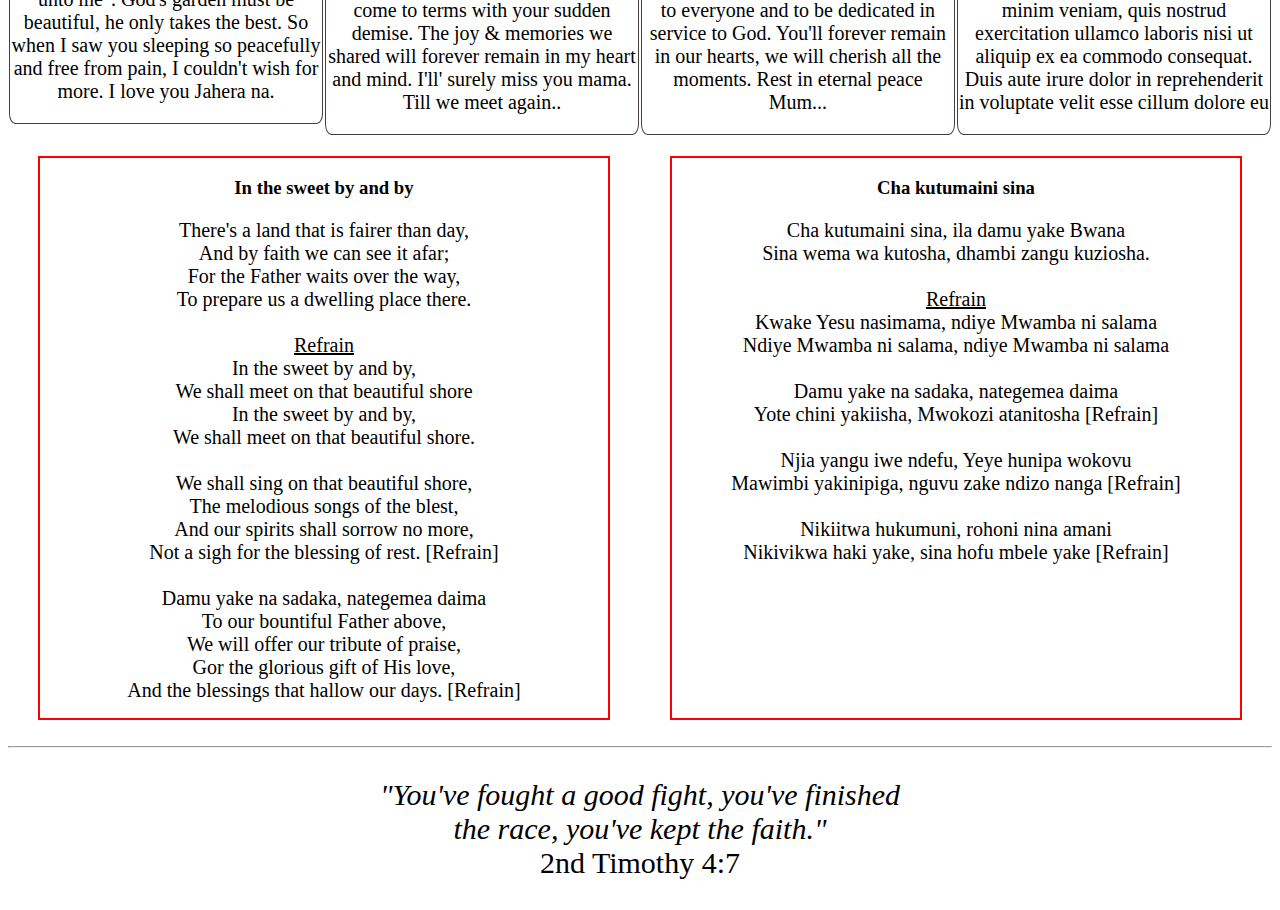
==== commit c9a840c8: "add all project user stories" ====
--- a/UI/index.html
+++ b/UI/index.html
@@ -4,12 +4,12 @@
 <head>
     <meta charsedevice-widtht="UTF-8">
     <meta name="viewport" content="width=, initial-scale=1.0">
-    <title>Grace Tribute</title>
+    <title id="title">Grace Tribute</title>
     <link href="https://fonts.googleapis.com/css2?family=Lobster&display=swap" rel="stylesheet">
     <link rel="stylesheet" href="style.css">
 </head>
 
-<body>
+<body id="main">
     
     <div class="header">
         <img class="grace" src="../Images/pst grace.jpg" alt="Pst Grace">
@@ -18,8 +18,8 @@
             <h2 class="dob">Nov 1972 - March 2020</h2>
         </div>
         
-    </div> <br><hr>  <br>
-    <div class="life">
+    </div> <br><hr><br>
+    <div class="life" id="tribute-info">
         <h1>Life</h1>
         <p>The Late Pst. Grace Ajiambo Bala was born on 23rd November to the Late John Juma Bala and Mama      Agnetta
             Ongoche Bala of Sifuyo village, Busia county.
@@ -27,12 +27,12 @@
             Due to her great ambition, Grace decided to move to Nairobi to settle on her career and it's there that she met her spouse, Dick Odhiambo Bura, in the year 2003. Grace and Dick were blessed with three children; Robert, Mercy and Natalie. She has left behind two grandchildren; Patrick and Anthony. <br> <br>
             Grace was the daughter-in-law to the Late John Bura and Sibia Bura. She was the sister to Kennedy, Salome, Clara, Jane, Hellen, Patrick, Risper, Martin and Tom. She was a step-sister to the Late Dinah, Lukas, Late Victorinah, Michael and Janepheser. She was the sister-in-law to Pamella, Sarah Josephine,Bennah, Emilly, Consolata, Millicent, Benta, Caroline, Eunice, Debra Winnie and Sharon. The brothers-in-law are Duncan, Bob, Victor and Meja.
         </p>
-        <h1>Salvation and Ministry</h1>
         <p>Grace received Christ in the year 2012 and was serving at Mwiki Altar, under the Ministry of Repentance and Holiness, where she diligently served in the security department before being raised as an Associate Pastor on August 2017. 
         She was so dedicated in God's service and kept evangelising to all she met, since she could not afford to keep the joy of salvation to herself. The sociality she showed not only in church but also to the world made her gain so many friends in all sorts of life, and we can undoubtedly say she impacted so many lives with her selflessness by leading them to her Saviour.</p> <br>
         <h1>Sickness</h1>
         <p>Pst. Grace was living happily with the family in Kasarani untill December 2018 when she was diagnosed with cervical cancer. She was first admitted at St. Francis Mission Hospital in Kasarani in October 2019 for blood transfusion and management and was later discharged. She went  back home and continued with her daily life. On 24th December 2019, Grace was re-admitted at Kenyatta National Hospital (KNH) where she was diagnosed with end stage renal failure. She was at KNH under medical care until 20th February when she was dischaged from the hospital having improved tremendously. <br>
         On 13th March 2020, Grace was admitted back to KNH when she was seriously sick and had to go fo her dialysis. She was then transferred to the High Dependency Unit (HDU) on 15th March for close monitoring by the physicians. <br> <br>
+            <h1>Salvation and Ministry</h1>
         On the early morning of 18th March 2020, our Beloved Grace took her last breath at Kenyatta Hospital (HDU).</p> 
     </div> <hr> <br> <br>
     <div class="photos">
@@ -43,19 +43,19 @@
             <img class="fam_pic" src="../Images/Family_Moments/first3.jpg" alt="Grace">
             <img class="fam_pic" src="../Images/Family_Moments/first4.jpg" alt="Grace">
         </div> <br>
-        <a href="family_moments.html">More photos...</a>
+        <a id="tribute-link" class="fam_moments" href="family_moments.html" target="_blank">More photos...</a>
     </div> <br> <br>
     <div class="eulogies">
         <h1>Eulogies</h1>
         <div class="eulogy">
-            <div class="dick"> <br>
+            <div class="dick" id="img-div"> <br>
                  <img src="../Images/dick.jpg" alt="Dick">
                 <h4>Dick</h4>
                 <p>God saw you getting tired when a cure was not to be. So he wrapped his arms around you and whispered, "Come unto me". God's garden must be beautiful, he only takes the best. So when I saw you sleeping so peacefully and free from pain, I couldn't wish for more. I love you Jahera na.</p>
             </div>
             <div class="dick"> <br>
-                <img src="../Images/natalie.jpg" alt="Natalie">
-                <h4>Natalie</h4>
+                <img id="image" src="../Images/natalie.jpg" alt="Natalie">
+                <h4 id="img-caption">Natalie</h4>
                 <p>Dearest mom, your death has left a deep void in our hearts. Thanks for the unconditional love you gave me as your child. Its indeed very tough to come to terms with your sudden demise. The joy & memories we shared will forever remain in my heart and mind. I'll' surely miss you mama. Till we meet again..</p>
             </div>
             <div class="dick"> <br>
@@ -69,9 +69,6 @@
                 <p>Lorem ipsum dolor sit amet, consectetur adipiscing elit, sed do eiusmod tempor incididunt ut labore et dolore magna aliqua. Ut enim ad minim veniam, quis nostrud exercitation ullamco laboris nisi ut aliquip ex ea commodo consequat. Duis aute irure dolor in reprehenderit in voluptate velit esse cillum dolore eu </p>
             </div>
         </div> <br>
-        <!-- <div class="more-eulogies"></div> 
-            <a href="">More eulogies...</a>                                                                
-        </div> <br> <br> -->
     </div>
     
     <div class="songs">
@@ -121,8 +118,8 @@
         </div>
     </div> <br>  <hr>
     <footer>
-        <p> 2nd Timothy 4:7 ;
-            <i> "You've fought <br> a good fight, you've finished the race, you've kept the faith." </i>
+        <p>
+            <i> "You've fought a good fight, you've finished <br> the race, you've kept the faith." </i> <br> 2nd Timothy 4:7
         </p>
     </footer>
 </body>
--- a/UI/style.css
+++ b/UI/style.css
@@ -1,5 +1,12 @@
 body {
     background-color: grey;
+}
+#main {
+    background-color: white;
+}
+#title {
+    font-size: 50px;
+    font-family: cursive;
 }
 h1.heading {
     font-family: Lobster, cursive;
@@ -92,4 +99,15 @@
 }
 footer {
     text-align: center;
+}
+.back_to_eulogies {
+    font-size: 30px;
+    text-align: center;
+}
+.fam_moments {
+    font-size: 30px;
+}
+a:hover {
+    text-decoration: none;
+    font-weight: bold;
 }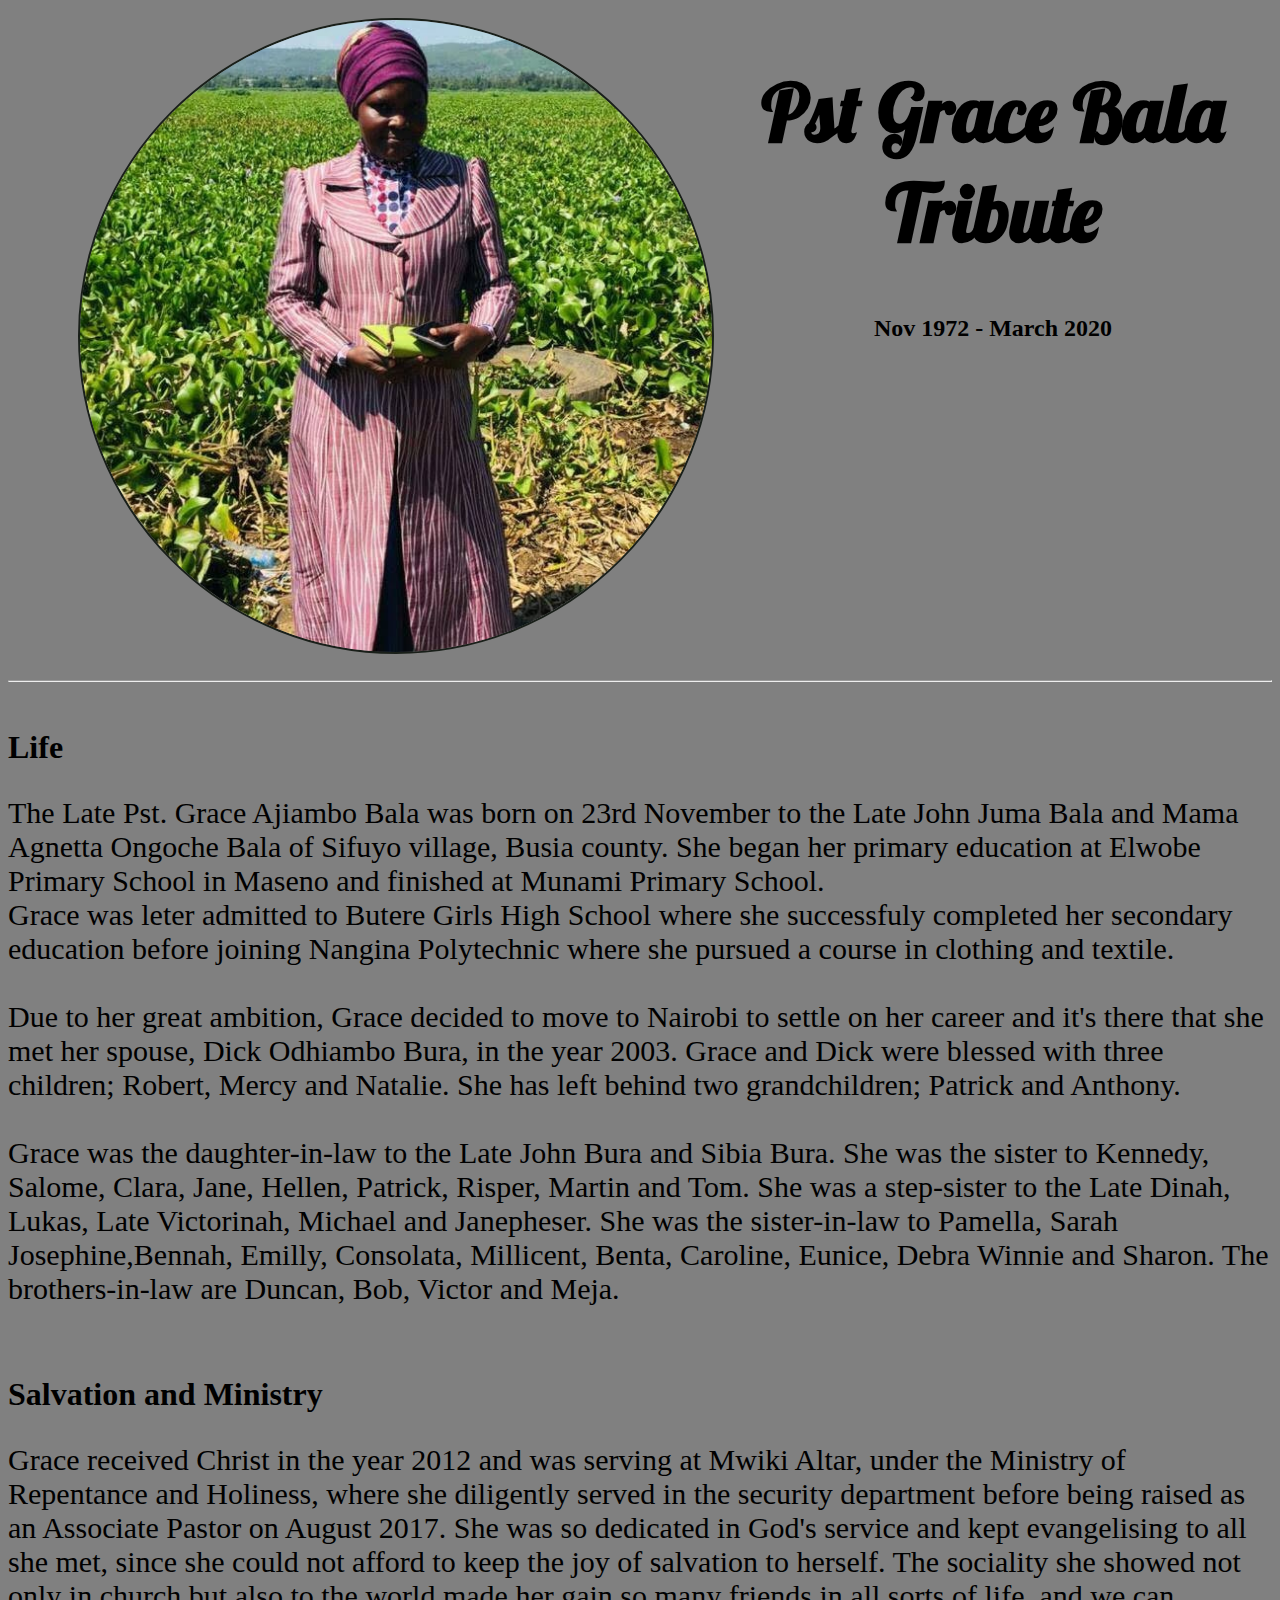
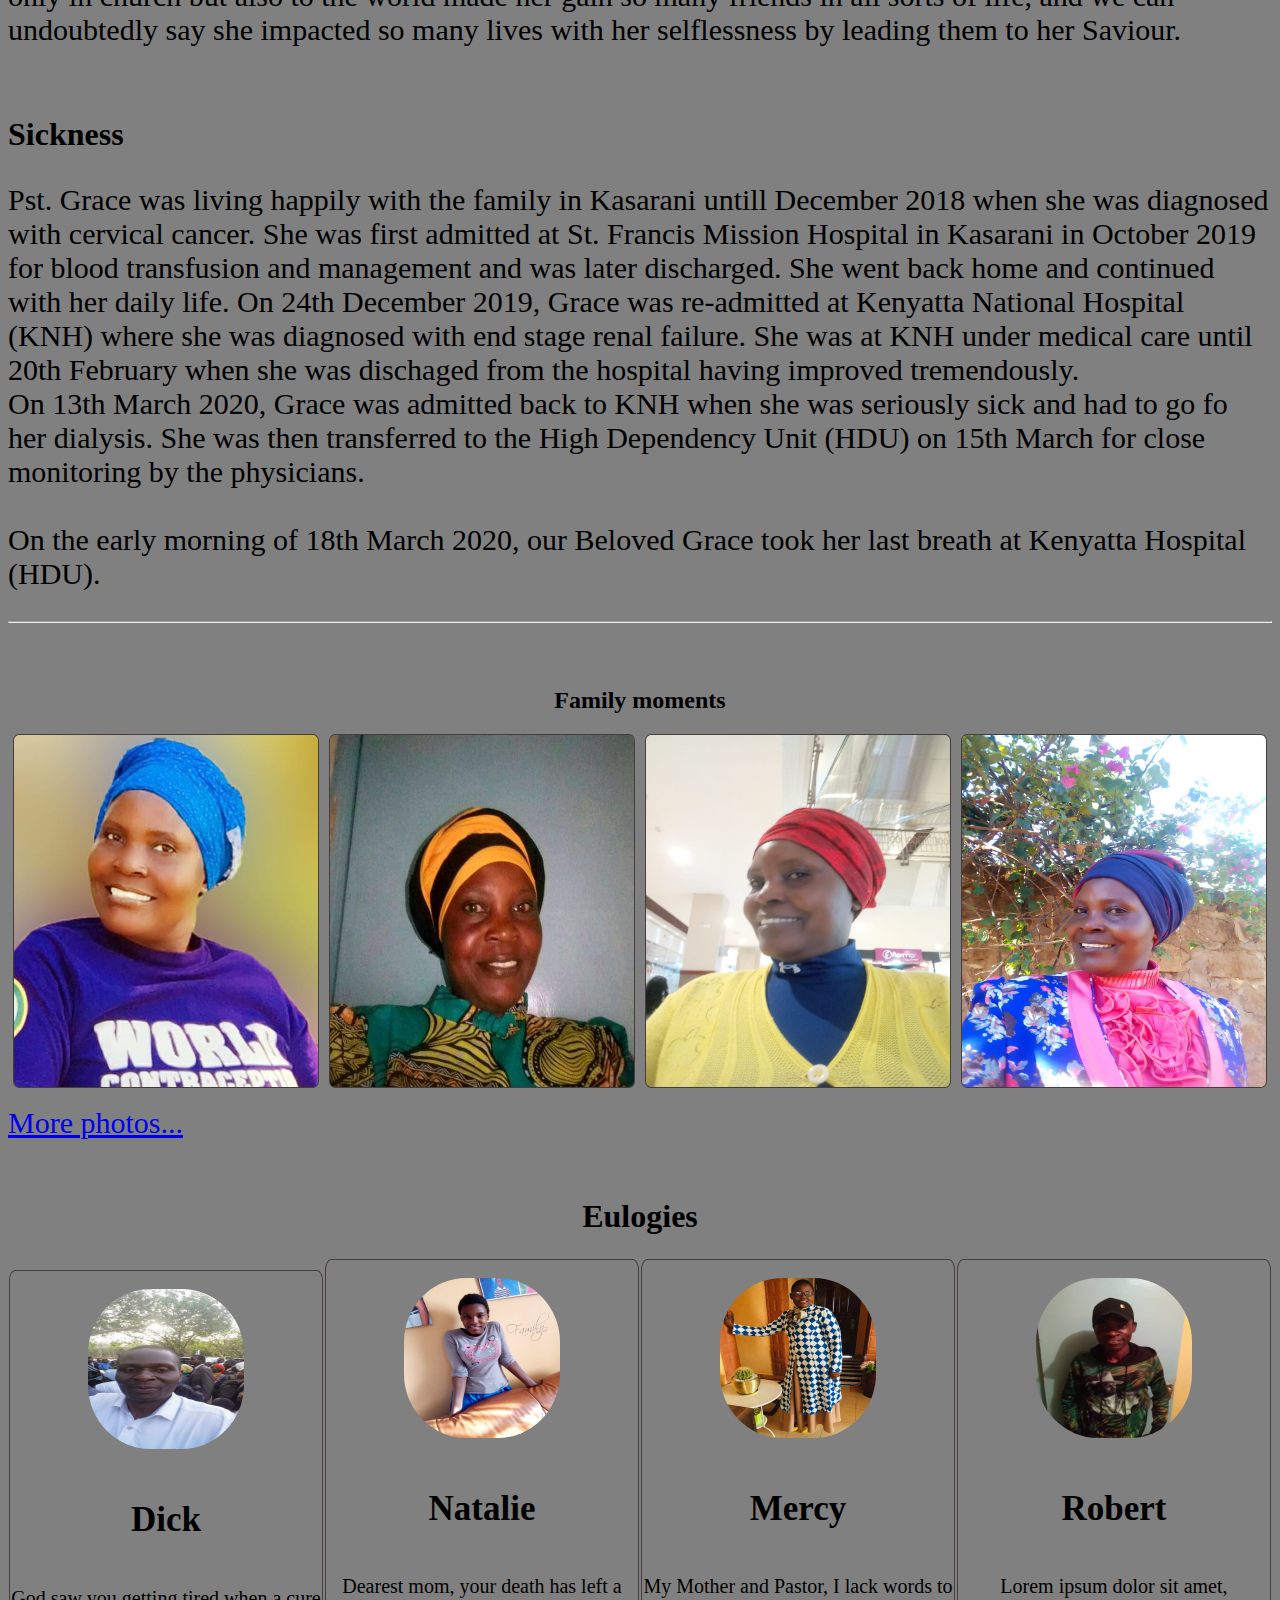
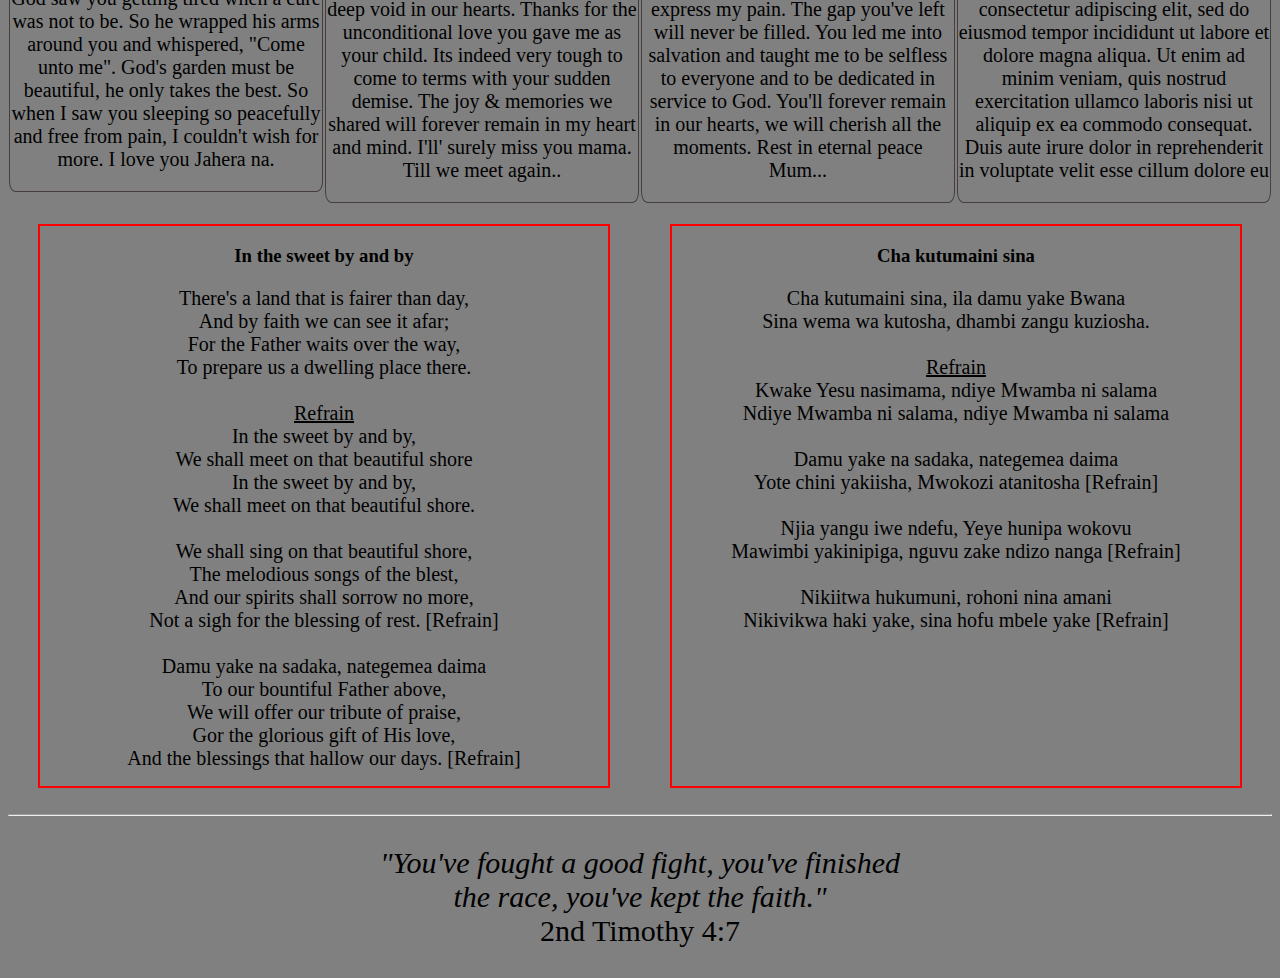
==== commit 4a605a46: "solved interface issues" ====
--- a/UI/index.html
+++ b/UI/index.html
@@ -26,13 +26,19 @@
             She began her primary education at Elwobe Primary School in Maseno and finished at Munami Primary School. <br> Grace was leter admitted to Butere Girls High School where she successfuly completed her secondary education before joining Nangina Polytechnic where she pursued a course in clothing and textile. <br> <br>
             Due to her great ambition, Grace decided to move to Nairobi to settle on her career and it's there that she met her spouse, Dick Odhiambo Bura, in the year 2003. Grace and Dick were blessed with three children; Robert, Mercy and Natalie. She has left behind two grandchildren; Patrick and Anthony. <br> <br>
             Grace was the daughter-in-law to the Late John Bura and Sibia Bura. She was the sister to Kennedy, Salome, Clara, Jane, Hellen, Patrick, Risper, Martin and Tom. She was a step-sister to the Late Dinah, Lukas, Late Victorinah, Michael and Janepheser. She was the sister-in-law to Pamella, Sarah Josephine,Bennah, Emilly, Consolata, Millicent, Benta, Caroline, Eunice, Debra Winnie and Sharon. The brothers-in-law are Duncan, Bob, Victor and Meja.
-        </p>
+        </p> <br>
+
+        <h1>Salvation and Ministry</h1>
+
         <p>Grace received Christ in the year 2012 and was serving at Mwiki Altar, under the Ministry of Repentance and Holiness, where she diligently served in the security department before being raised as an Associate Pastor on August 2017. 
         She was so dedicated in God's service and kept evangelising to all she met, since she could not afford to keep the joy of salvation to herself. The sociality she showed not only in church but also to the world made her gain so many friends in all sorts of life, and we can undoubtedly say she impacted so many lives with her selflessness by leading them to her Saviour.</p> <br>
+
         <h1>Sickness</h1>
+
         <p>Pst. Grace was living happily with the family in Kasarani untill December 2018 when she was diagnosed with cervical cancer. She was first admitted at St. Francis Mission Hospital in Kasarani in October 2019 for blood transfusion and management and was later discharged. She went  back home and continued with her daily life. On 24th December 2019, Grace was re-admitted at Kenyatta National Hospital (KNH) where she was diagnosed with end stage renal failure. She was at KNH under medical care until 20th February when she was dischaged from the hospital having improved tremendously. <br>
+
         On 13th March 2020, Grace was admitted back to KNH when she was seriously sick and had to go fo her dialysis. She was then transferred to the High Dependency Unit (HDU) on 15th March for close monitoring by the physicians. <br> <br>
-            <h1>Salvation and Ministry</h1>
+
         On the early morning of 18th March 2020, our Beloved Grace took her last breath at Kenyatta Hospital (HDU).</p> 
     </div> <hr> <br> <br>
     <div class="photos">
--- a/UI/style.css
+++ b/UI/style.css
@@ -1,7 +1,7 @@
 body {
     background-color: grey;
 }
-#main {
+#sub_main {
     background-color: white;
 }
 #title {
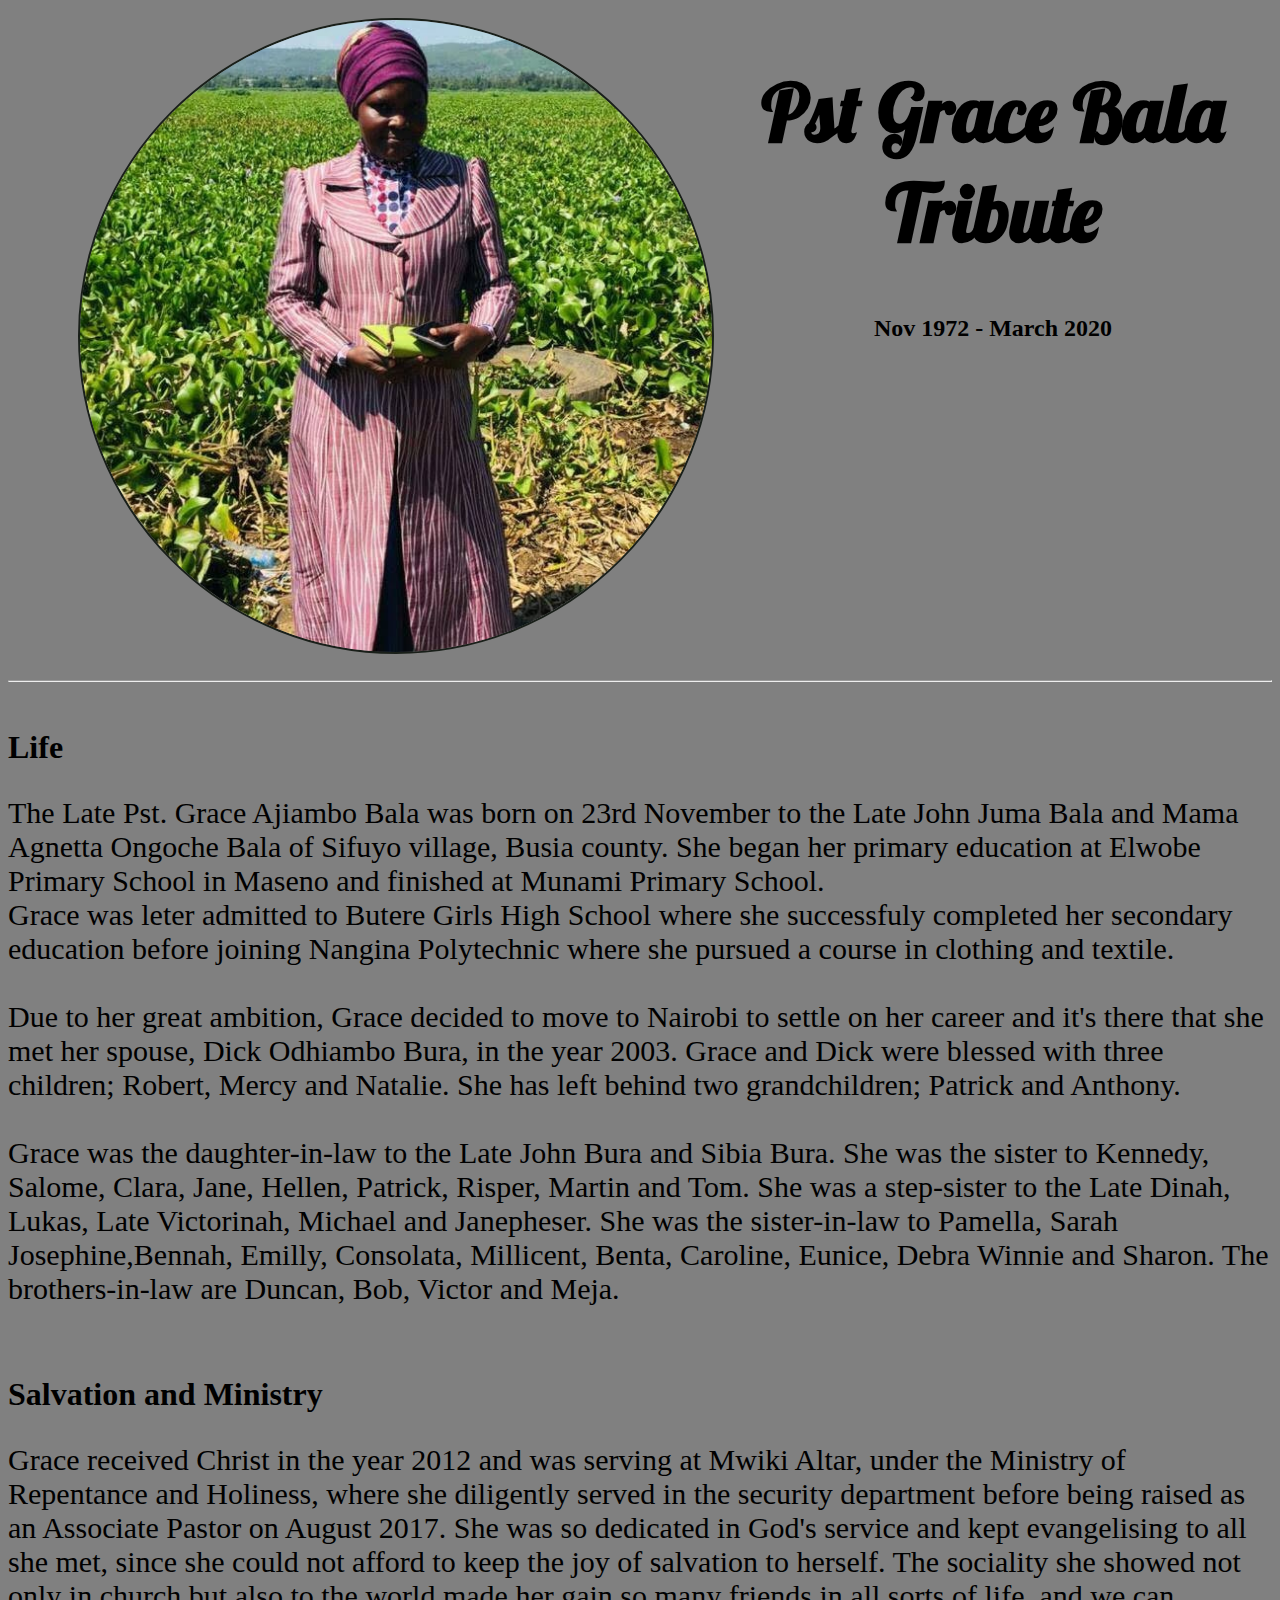
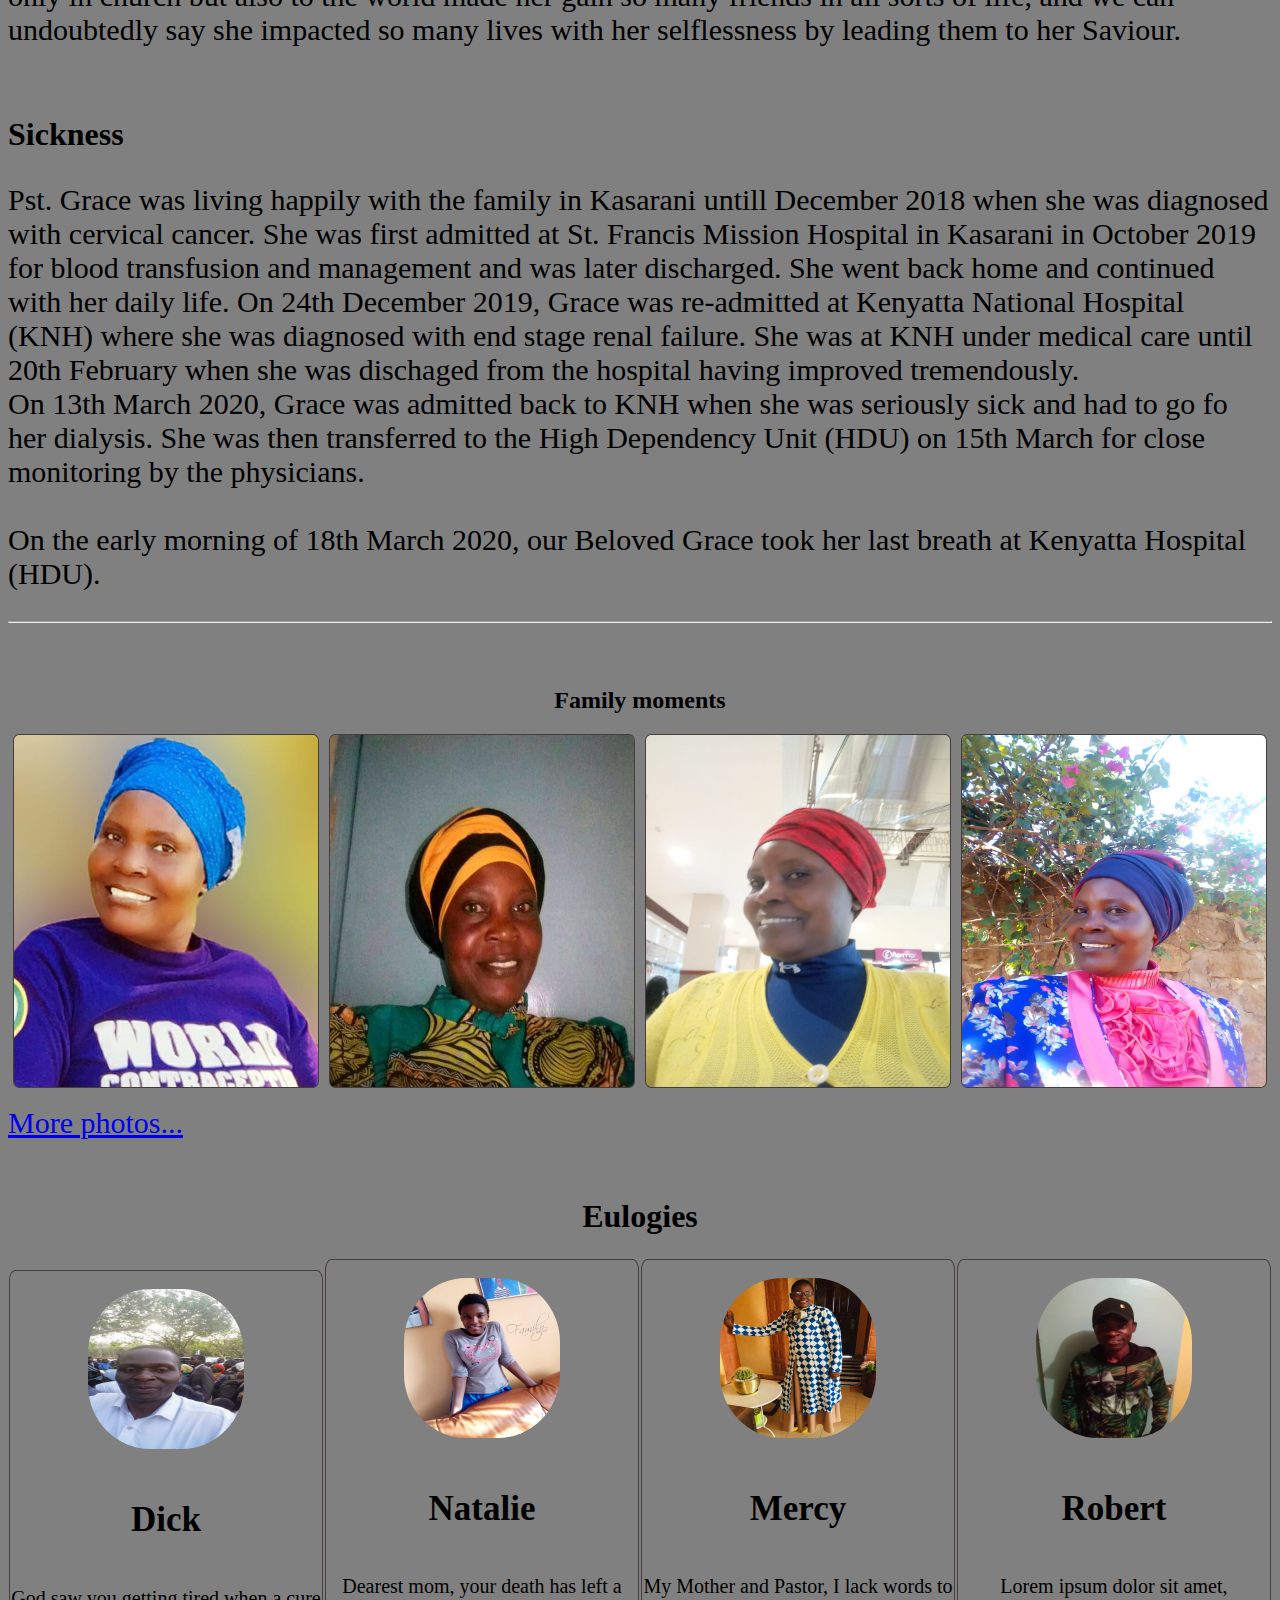
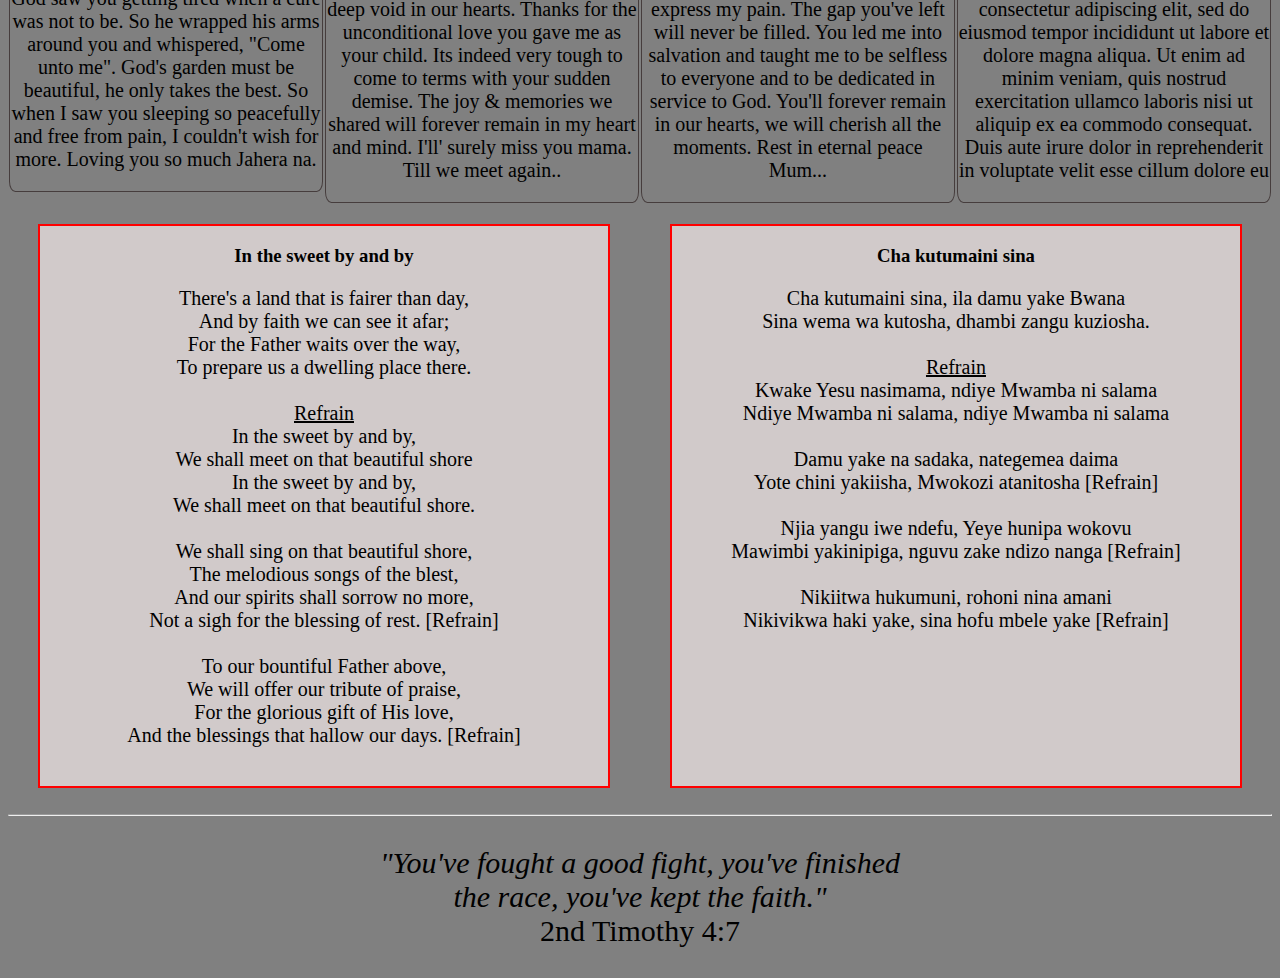
==== commit 388303ab: "made code presentable" ====
--- a/UI/index.html
+++ b/UI/index.html
@@ -17,11 +17,13 @@
             <h1 class="heading">Pst Grace Bala Tribute</h1> 
             <h2 class="dob">Nov 1972 - March 2020</h2>
         </div>
-        
     </div> <br><hr><br>
+
     <div class="life" id="tribute-info">
+
         <h1>Life</h1>
-        <p>The Late Pst. Grace Ajiambo Bala was born on 23rd November to the Late John Juma Bala and Mama      Agnetta
+
+        <p> The Late Pst. Grace Ajiambo Bala was born on 23rd November to the Late John Juma Bala and Mama Agnetta
             Ongoche Bala of Sifuyo village, Busia county.
             She began her primary education at Elwobe Primary School in Maseno and finished at Munami Primary School. <br> Grace was leter admitted to Butere Girls High School where she successfuly completed her secondary education before joining Nangina Polytechnic where she pursued a course in clothing and textile. <br> <br>
             Due to her great ambition, Grace decided to move to Nairobi to settle on her career and it's there that she met her spouse, Dick Odhiambo Bura, in the year 2003. Grace and Dick were blessed with three children; Robert, Mercy and Natalie. She has left behind two grandchildren; Patrick and Anthony. <br> <br>
@@ -41,6 +43,7 @@
 
         On the early morning of 18th March 2020, our Beloved Grace took her last breath at Kenyatta Hospital (HDU).</p> 
     </div> <hr> <br> <br>
+
     <div class="photos">
         <h2>Family moments</h2>
         <div class="fam_photos">
@@ -51,13 +54,15 @@
         </div> <br>
         <a id="tribute-link" class="fam_moments" href="family_moments.html" target="_blank">More photos...</a>
     </div> <br> <br>
+
     <div class="eulogies">
         <h1>Eulogies</h1>
         <div class="eulogy">
+
             <div class="dick" id="img-div"> <br>
                  <img src="../Images/dick.jpg" alt="Dick">
                 <h4>Dick</h4>
-                <p>God saw you getting tired when a cure was not to be. So he wrapped his arms around you and whispered, "Come unto me". God's garden must be beautiful, he only takes the best. So when I saw you sleeping so peacefully and free from pain, I couldn't wish for more. I love you Jahera na.</p>
+                <p>God saw you getting tired when a cure was not to be. So he wrapped his arms around you and whispered, "Come unto me". God's garden must be beautiful, he only takes the best. So when I saw you sleeping so peacefully and free from pain, I couldn't wish for more. Loving you so much Jahera na.</p>
             </div>
             <div class="dick"> <br>
                 <img id="image" src="../Images/natalie.jpg" alt="Natalie">
@@ -95,11 +100,10 @@
                The melodious songs of the blest, <br>
                And our spirits shall sorrow no more, <br>
                Not a sigh for the blessing of rest. [Refrain] <br> <br>
-               Damu yake na sadaka, nategemea daima <br>
                
                To our bountiful Father above, <br>
                We will offer our tribute of praise, <br>
-               Gor the glorious gift of His love, <br>
+               For the glorious gift of His love, <br>
                And the blessings that hallow our days. [Refrain]
             </p>
         </div>
@@ -113,16 +117,16 @@
                Ndiye Mwamba ni salama, ndiye Mwamba ni salama <br><br>
 
                Damu yake na sadaka, nategemea daima <br>
-               Yote chini yakiisha, Mwokozi atanitosha [Refrain] <br> <br>
+               Yote chini yakiisha, Mwokozi atanitosha [Refrain] <br><br>
 
                Njia yangu iwe ndefu, Yeye hunipa wokovu <br>
-               Mawimbi yakinipiga, nguvu zake ndizo nanga [Refrain] <br> <br>
+               Mawimbi yakinipiga, nguvu zake ndizo nanga [Refrain] <br><br>
                
                Nikiitwa hukumuni, rohoni nina amani <br>
                Nikivikwa haki yake, sina hofu mbele yake [Refrain]<br>
             </p>
         </div>
-    </div> <br>  <hr>
+    </div> <br><hr>
     <footer>
         <p>
             <i> "You've fought a good fight, you've finished <br> the race, you've kept the faith." </i> <br> 2nd Timothy 4:7
--- a/UI/style.css
+++ b/UI/style.css
@@ -57,7 +57,7 @@
 }
 .dick:hover {
     border: 2px solid rgb(75, 60, 60);
-    background-color: white;
+    background-color:  rgb(209, 202, 202);
 }
 .eulogy img {
     width: 50%;
@@ -81,6 +81,7 @@
     border: 2px solid red;
     text-align: center;
     display: block;
+    background-color: rgb(209, 202, 202);
 }
 .song1 p {
     font-size: 20px;
